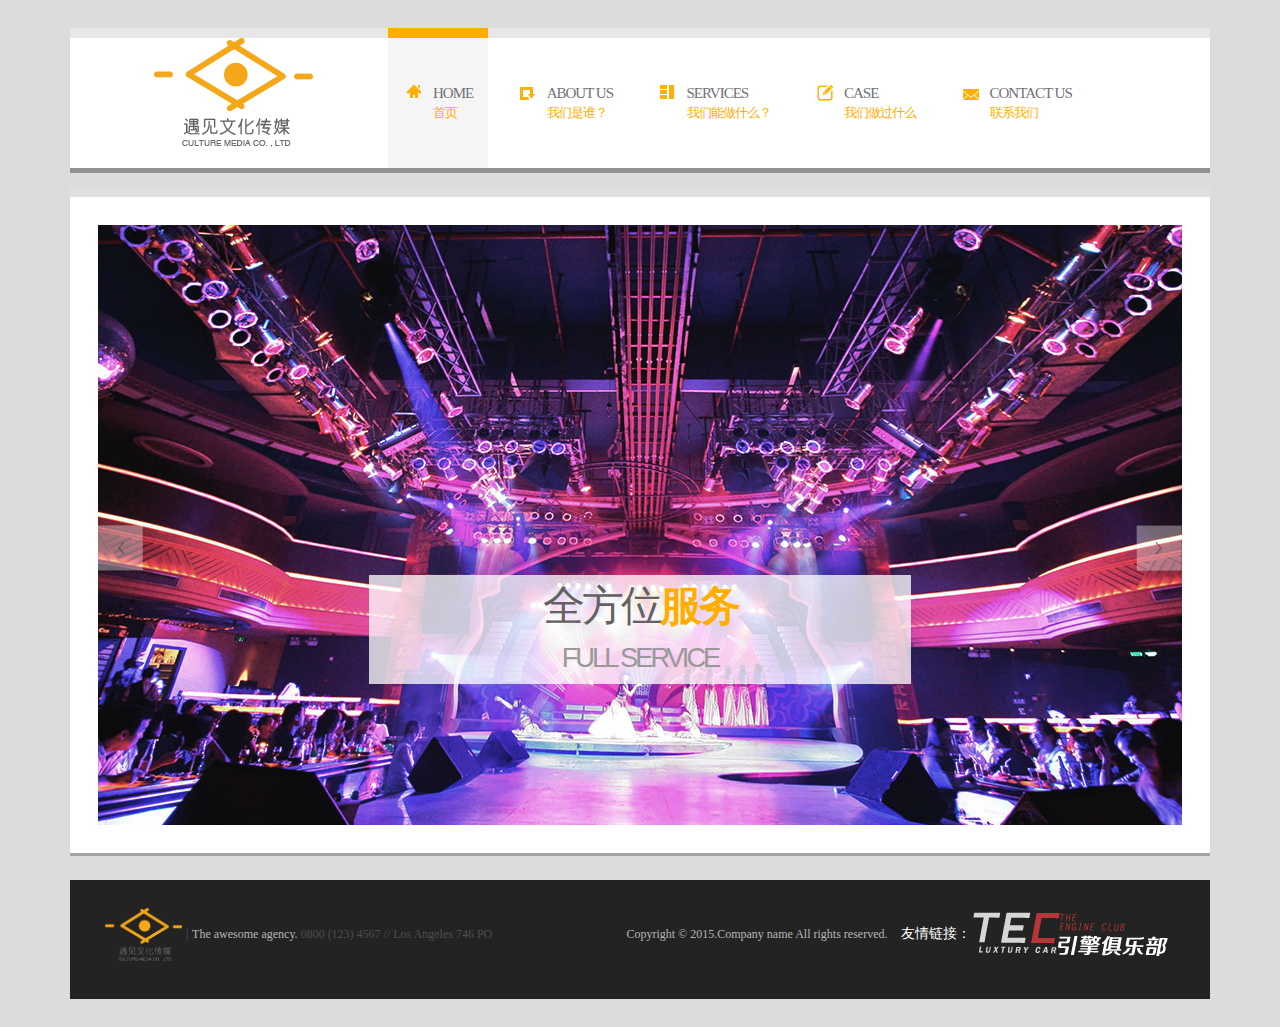
==== index.html @ bff7eeb1 "发慰安妇" ====
<!DOCTYPE html>
<html>
<head>
<title>遇见文化传媒</title>
<link href="css/style.css" rel="stylesheet" type="text/css" media="all" />
<link href="css/bootstrap.css" rel="stylesheet" type="text/css" media="all" />
<link rel="shortcut icon" href="./images/home/favicon.ico">
<!-- js -->
<script src="js/jquery.min.js"></script>
<!-- //js -->
<!-- for-mobile-apps -->
<meta name="viewport" content="width=device-width, initial-scale=1">
<meta http-equiv="Content-Type" content="text/html; charset=utf-8" />
<meta name="keywords" content="文化传媒 广告公司 活动公司 活动策划 活动执行" />
<meta name="description" content="遇见传媒，致力于为客户提供专业活动策划执行全方位服务。成功服务于房产、汽车、银行、服装、IT、通讯、时尚品牌等多个行业的品牌企业，服务范围遍布全国。" />


<!-- start-smoth-scrolling -->
	<style>
		.nav1 span{color:#FFAE00 !important;}
		@media (max-width: 768px) {

			.banner{min-height: auto;}
		}
	</style>
</head>
	
<body>
	<div class="psd">
	<div class="container">
<!-- header -->
	<div class="header">
			<div class="logo">
				<a href="index.html"><img src="images/home/logo.png" alt="遇见文化logo" /></a>
			</div>
			<div class="logo-right">
				<span class="menu"><img src="images/home/logo.png" alt="遇见文化logo"/></span>
				<ul class="nav1">
					<li class="cap"><a href="index.html" class="act">HOME<span>首页</span></a></li>
					<li><a href="about.html" class="act1">ABOUT US<span>我们是谁？</span></a></li>
					<li><a href="services.html" class="act2">SERVICES<span>我们能做什么？</span></a></li>
					<li><a href="case.html" class="act3">CASE<span>我们做过什么</span></a></li>
				<!--	<li><a href="portfolio.html" class="act4">PORTFOLIO<span>OUR WORK</span></a></li>-->
					<li><a href="contact.html" class="act5">CONTACT US<span>联系我们</span></a></li>
				</ul>
			</div>
			<div class="clearfix"> </div>
				<!-- script for menu -->
					<script> 
						$( "span.menu" ).click(function() {
						$( "ul.nav1" ).slideToggle( 300, function() {
						});
						});
					</script>
				<!-- //script for menu -->
		</div>
<!-- //header -->
<!-- banner -->
	<div class="banner">
<!-- Slider-starts-Here -->
				<script src="js/responsiveslides.min.js"></script>
				 <script>
				    // You can also use "$(window).load(function() {"
				    $(function () {
				      // Slideshow 4
				      $("#slider3").responsiveSlides({
				        auto: true,
				        pager: false,
				        nav: true,
				        speed: 500,
				        namespace: "callbacks",
				        before: function () {
				          $('.events').append("<li>before event fired.</li>");
				        },
				        after: function () {
				          $('.events').append("<li>after event fired.</li>");
				        }
				      });
				
				    });
				  </script>
			<!--//End-slider-script -->
			<div  id="top" class="callbacks_container wow fadeInUp" data-wow-delay="0.5s">
				<ul class="rslides" id="slider3">
					<li>
						<div class="banner1">
							<div class="banner-info">
								<h3>全方位<span>服务</span><br><small>FULL SERVICE</small></h3>
							</div>
						</div>
					</li>
					<li>
						<div class="banner2">
							<div class="banner-info">
								<h3>强有力<span>执行</span><br><small>STRONG EXECUTION</small></h3>
							</div>
						</div>
					</li>
					<li>
						<div class="banner3">
							<div class="banner-info">
								<h3>多领域<span>经验</span><br><small>MULTIDISCIPLINARY EXPERIENCE</small></h3>
							</div>
						</div>
					</li>
				</ul>
			</div>
		<div class="clearfix"></div>
	</div>
<!-- //banner -->
<!-- footer -->
<div class="clearfix"></div>

	<div class="footer">
		<div class="footer-left">
			<ul>
				<li><a href="index.html"><img src="images/home/logo.png" alt=" " height="53"/></a><span> |</span></li>
				<li><p>The awesome agency. <span>0800 (123) 4567 // Los Angeles 746 PO</span></p></li>
			</ul>
		</div>
		<div class="footer-right">
			<ul class="list-unstyled list-inline">
				<li><p>Copyright &copy; 2015.Company name All rights reserved. </p></li>
				<li><span style="color: white;">友情链接：</span><a href="http://www.tecclub.cn"><img src="images/home/tec.png"></a></li>
			</ul>

		</div>
		<div class="clearfix"> </div>
	</div>
<!-- //footer -->
	</div>
	</div>

</body>
</html>
---- css/style.css ----
body,html{
	padding:0px;
	margin:0px;
	font-family:"Microsoft YaHei UI";
	}
body a{
	transition:0.5s all;
	-webkit-transition:0.5s all;
	-moz-transition:0.5s all;
	-o-transition:0.5s all;
	-ms-transition:0.5s all;
}
h1,h2,h3,h4,h5,h6{
	margin:0;			   
}	
p{
	margin:0;
}
ul{
margin:0;
padding:0;
}

/*-- psd --*/
.psd{
	padding:3em 6em;

	background-color: gainsboro;
	}
/*-- //psd --*/
/*-- header --*/
.header{
	background:#fff;
	border-top:10px solid #E7E7E7;
	border-bottom: 5px solid rgba(98, 98, 98, 0.7);
	margin-bottom: 1em;
	}
.logo{
	float:left;
	margin:0em 0 0em 6em;
	}
.logo a{
	display:block;
	}
.logo-right{
	float: left;
	margin-left: 5em;
	}
.logo-right span{
	display:none;
	}
.logo-right ul{
	padding:0;
	margin:-10px 0 0;
	}
.nav1 span{color:#FFAE00 !important;}
.logo-right ul li{
	display:inline-block;
	margin:0 5px;
	transition:0.5s all;
	-webkit-transition:0.5s all;
	-moz-transition:0.5s all;
	-o-transition:0.5s all;
	-ms-transition:0.5s all;
	}
.banner{
	padding: 2em;
	border-top: 10px solid #E0E0E0;
	font-style: normal;
	background: #fff;
	margin-bottom: 1em;
	border-bottom: 3px solid #A4A4A3;
}


.logo-right ul li a{
	font-size:15px;
	color:#717176;
	font-weight:500;
	font-style:normal;
	letter-spacing: -1px;
	text-decoration: none;
	}
.logo-right ul li a:hover{
	text-decoration:none;
	}
.logo-right ul li:hover{
	background:#F5F5F5;
	border-top:10px solid #FFAE00;
	}
.logo-right ul li.cap{
	background:#F5F5F5;
	border-top:10px solid #FFAE00;
	}
.logo-right ul li a.act{
	background: url(../images/1.png) no-repeat 18px 47px;
	display: block;
	padding: 3em 1em 3em 3em;
	}
.logo-right ul li a.act1{
	background: url(../images/2.png) no-repeat 18px 49px;
	display: block;
	padding: 3em 1em 3em 3em;
	}
.logo-right ul li a.act2{
	background: url(../images/3.png) no-repeat 18px 47px;
	display: block;
	padding: 3em 1em 3em 3em;
	}
.logo-right ul li a.act3{
	background: url(../images/4.png) no-repeat 18px 47px;
	display: block;
	padding: 3em 1em 3em 3em;
	}
.logo-right ul li a.act4{
	background: url(../images/5.png) no-repeat 18px 47px;
	display: block;
	padding: 3em 1em 3em 3em;
	}
.logo-right ul li a.act5{
	background: url(../images/6.png) no-repeat 18px 51px;
	display: block;
	padding: 3em 1em 3em 3em;
	}
/*-- //header --*/
/*-- banner --*/
.banner1{
	background: url(../images/home/home1.jpg) no-repeat center;
	background-size: cover;
	min-height: 600px;
	}
.banner2{
	background:url(../images/home/home2.jpg) no-repeat center;
	background-size:cover;
	min-height: 600px;
	}
.banner3{
	background:url(../images/home/home3.jpg) no-repeat center;
	background-size:cover;
	min-height: 600px;
	}
.banner-info{
	text-align: center;
	width: 50%;
	padding-top: 25em;
	margin: 0 auto;
	}
.banner-info h3{
	color:#626262;
	font-size: 3em;
	padding: .2em 0;
	font-weight:300;
	margin:0;
	font-family: 'Titillium Web', sans-serif;
	font-style:normal;
	background: rgba(255, 255, 255, 0.76);
	letter-spacing:-3px;

	}
.banner-info h3 span{
	color:#FFAE00;
	font-weight:600;
	}
.nav1 li a span{
	display:block;
	font-weight:400;
	font-style:normal;
	margin:0em;
	letter-spacing:-1px;
	font-size:13px;
	display:block;
	}
/*------------------ Slider Part starts Here----------*/
#slider3,
#slider2,#slider4 {
  box-shadow: none;
  -moz-box-shadow: none;
  -webkit-box-shadow: none;
  margin: 0 auto;
}
.rslides_tabs {
  list-style: none;
  padding: 0;
  background: rgba(0,0,0,.25);
  box-shadow: 0 0 1px rgba(255,255,255,.3), inset 0 0 5px rgba(0,0,0,1.0);
  -moz-box-shadow: 0 0 1px rgba(255,255,255,.3), inset 0 0 5px rgba(0,0,0,1.0);
  -webkit-box-shadow: 0 0 1px rgba(255,255,255,.3), inset 0 0 5px rgba(0,0,0,1.0);
  font-size: 18px;
  list-style: none;
  margin: 0 auto 50px;
  max-width: 540px;
  padding: 10px 0;
  text-align: center;
  width: 100%;
}
.rslides_tabs li {
  display: inline;
  float: none;
  margin-right: 1px;
}
.rslides_tabs a {
  width: auto;
  line-height: 20px;
  padding: 9px 20px;
  height: auto;
  background: transparent;
  display: inline;
}
.rslides_tabs li:first-child {
  margin-left: 0;
}
.rslides_tabs .rslides_here a {
  background: rgba(255,255,255,.1);
  color: #fff;
  font-weight: bold;
}
.events {
  list-style: none;
}
.callbacks_container {
  position: relative;
  float: left;
  width: 100%;
}
.callbacks {
  position: relative;
  list-style: none;
  overflow: hidden;
  width: 100%;
  padding: 0;
  margin: 0;
}
.callbacks li {
  position: absolute;
  left: 0;
  top: 0;
}
.callbacks img {
  position: relative;
  z-index: 1;
  height: auto;
  border: 0;
}
.callbacks .caption {
	display: block;
	position: absolute;
	z-index: 2;
	font-size: 20px;
	text-shadow: none;
	color: #fff;
	left: 0;
	right: 0;
	padding: 10px 20px;
	margin: 0;
	max-width: none;
	top: 10%;
	text-align: center;
}
.callbacks_nav {
	position: absolute;
	-webkit-tap-highlight-color: rgba(0,0,0,0);
	  top: 50%;
	  left: 0%;
	  opacity: 0.7;
	  z-index: 3;
	  text-indent: -9999px;
	  overflow: hidden;
	  text-decoration: none;
	  height: 47px;
	  width: 46px;
	  background: transparent url("../images/img-sp.png") no-repeat -3px -4px;
}
.callbacks_nav:active {
  opacity: 1.0;
}
.callbacks_nav.next {
  left: auto;
  height: 47px;
	width: 46px;
 background: transparent url("../images/img-sp.png") no-repeat -51px -4px;
  right:0;
}
#slider3-pager a ,#slider2-pager a,#slider4-pager a{
  display: inline-block;
}
#slider3-pager span,#slider2-pager span,#slider4-pager span{
  float: left;
}
#slider3-pager span,#slider2-pager span,#slider4-pager span{
	width:100px;
	height:15px;
	background:#fff;
	display:inline-block;
	border-radius:30em;
	opacity:0.6;
}
#slider3-pager .rslides_here a ,#slider2-pager .rslides_here a,#slider4-pager .rslides_here a{
  background: #FFF;
  border-radius:30em;
  opacity:1;
}
#slider3-pager a ,#slider2-pager a,#slider4-pager a{
  padding: 0;
}
#slider3-pager li,#slider4-pager li,#slider2-pager li,{
	display:inline-block;
}
.rslides {
  position: relative;
  list-style: none;
  overflow: hidden;
  padding: 0;
  margin: 0;
  width:100%;
}
.rslides li {
  -webkit-backface-visibility: hidden;
  position: absolute;
  display: none;
  left:0%;
  top: 0;
  width:100%;
}
.rslides li{
  position: relative;
  display: block;
  float: none;
}
.rslides img {
  height: auto;
  border: 0;
}
.callbacks_tabs{
	list-style: none;
	position: absolute;
	top: 0%;
	z-index: 999;
	right: 20%;
	padding: 0;
	margin: 0;
	width: 3%;
}
.slider-top{
	text-align: center;
	padding:10em 0;
}
.slider-top h1{
	font-weight:700;
	font-size:48px;
	color:#010101;
}
.slider-top p{
	font-weight:400;
	font-size:20px;
	padding:1em 7em;
	color:#010101;
}
.slider-top ul.social-slide{
	display:inline-flex;
	margin: 0px;
	padding: 0px;
}
ul.social-slide li i{
	width:70px;
	height:74px;
	background:url(../images/backward.png)no-repeat;
	display: inline-block;
	margin:0px 15px;
}
ul.social-slide li i.win{
	background-position:-6px 0px;
}
ul.social-slide li i.android{
	background-position:-110px 0px;
}
ul.social-slide li i.mac{
	background-position:-215px 0px;
}
.callbacks_tabs li{
	display: inline-block;
	margin: 0 .5em;
}
@media screen and (max-width: 600px) {
  .callbacks_nav {
    top: 47%;
    }
}
/*----*/
.callbacks_tabs a{
 visibility: hidden;
}
.callbacks_tabs a:after {
  content: "\f111";
  font-size:0;
  font-family: FontAwesome;
  visibility: visible;
  display: block;
   height: 15px;
  width: 17px;
  display:inline-block;
  background: #EEEEEE;
}
.callbacks_here a:after{
	background: #343838;
}
/*------------------ Slider Part ends Here----------*/
/*-- //banner --*/
/*-- banner-bottom --*/
.banner-bottom{
	margin:1em 0 0;
	}
.banner-bottom-grids{
	border-right:2px solid #CECECE;
	float:left;
	width:25%;
	margin-top: .5em;
	}
.banner-bottom-grid{
	background:#fff;
	padding: 1em 0;
	border-top: 10px solid #E4E4E4;
	border-bottom:2px solid #A4A4A4;
	}
.um-fig{
	float:left;
	width: 20%;
	}
.um-fig span{
	background: url(../images/7.png) no-repeat 15px 37px;
	display: block;
	height: 73px;
	}
.t-fig{
	float:left;
	width: 20%;
	}
.t-fig span{
	background: url(../images/11.png) no-repeat 15px 37px;
	display: block;
	height: 73px;
	}
.toy-fig{
	float:left;
	width: 20%;
	}
.toy-fig span{
	background: url(../images/8.png) no-repeat 15px 37px;
	display: block;
	height: 73px;
	}
.tie-fig{
	float:left;
	width: 20%;
	}
.tie-fig span{
	background: url(../images/12.png) no-repeat 15px 37px;
	display: block;
	height: 73px;
	}
.arr-fig{
	float:left;
	width: 20%;
	}
.arr-fig span{
	background: url(../images/9.png) no-repeat 15px 37px;
	display: block;
	height: 73px;
	}
.graph-fig{
	float:left;
	width: 20%;
	}
.graph-fig span{
	background: url(../images/13.png) no-repeat 15px 37px;
	display: block;
	height: 73px;
	}
.box-fig{
	float:left;
	width: 20%;
	}
.box-fig span{
	background: url(../images/10.png) no-repeat 15px 37px;
	display: block;
	height: 73px;
	}
.rod-fig{
	float:left;
	width: 20%;
	}
.rod-fig span{
	background: url(../images/14.png) no-repeat 15px 37px;
	display: block;
	height: 73px;
	}
.um-text{
	float:left;
	padding-left:1em;
	border-left:1px solid #EFEFEF;
	width: 80%;
	font-family: 'Titillium Web', sans-serif;
	font-style:normal;
	}
.um-text h3{
	color:#626262;
	font-size:2em;
	font-weight:300;
	letter-spacing:-3px;
	}
.um-text h3 span{
	color:#626262;
	font-weight:600;
	}
.um-text p{
	font-size:14px;
	margin:0.5em 0 0;
	color:#6C6C6C;
	}
.banner{min-height: 600px;}
.banner-bottom-grid:nth-child(2) {
	margin-top: .5em;
	}
.banner-bottom-grids:nth-child(4) {
	border-right: none;
	}
/*-- //banner-bottom --*/
/*-- work --*/
.work{
	background:#fff;
	border-top:10px solid #E5E5E5;
	font-family: 'Titillium Web', sans-serif;
	font-style:normal;
	margin: 1em 0;
	border-bottom:3px solid #AAAAAA;
	}
.buy{
	margin:3em 2.5em;
	padding:2em;
	background:#F6F5F5;
	border-top:1px solid #EFEFEF;
	border-right:1px solid #EFEFEF;
	border-bottom:1px solid #EFEFEF;
	border-left:5px solid #F5A802;
	border-radius:5px;
	-webkit-border-radius:5px;
	-moz-border-radius:5px;
	-o-border-radius:5px;
	-ms-border-radius:5px;
	}
.buy-text{
	float:left;
	margin: 1em 0;
	}
.buy-text h3{
	color:#5B5B5B;
	font-size: 14px;
	margin: 0;
	text-transform: uppercase;
	font-weight: 600;
	}
.buy-text p{
	color:#8D8D8D;
	font-size:13px;
	margin:.5em 0 0;
	}
.buy-now{
	float:right;
	}
.buy-now a.hvr-bounce-to-left{
	padding: 15px 35px;
	color: #fff;
	background: url(../images/windows.png) no-repeat 6px 17px #F5A802;
	display: block;
	font-size: 14px;
	font-weight: 600;
	border-radius:5px;
	-webkit-border-radius:5px;
	-moz-border-radius:5px;
	-o-border-radius:5px;
	-ms-border-radius:5px;
	}
.buy-now a.hvr-bounce-to-left:hover{
	text-decoration:none;
	color:#F5A802;
	}
.line{
	margin:2em 0;
	}
.line span{
	background:url(../images/chat.png) no-repeat 38em 0em;
	display:block;
	height:20px;
	}
.line span:after{
	background:url(../images/line1.png) no-repeat 0px 7px;
	display:block;
	height:15px;
	content:'';
	}
.awesome{
	padding:2em 2.5em;
	font-family: 'Titillium Web', sans-serif;
	font-style:normal;
	}
.awesome-left{
	float:left;
	width:25%;
	}
.awesome-left h3{
	color:#626262;
	font-size:2em;
	font-weight:300;
	letter-spacing:-3px;
	border-bottom: 1px solid #E3E1E1;
	margin: 0;
	}
.awesome-left h3:after{
	background: url(../images/line.png) no-repeat -1px 0.7em;
	display: block;
	height: 25px;
	content:'';
	}
.awesome-left h3 span{
	color:#626262;
	font-weight:600;
	}
.awesome-left p{
	font-size:13px;
	color:#8D8D8D;
	margin: 1em 0 2em;
	line-height: 23px;
	}
.awesome-left a.hvr-bounce-to-left1{
	padding: 12px 35px;
	width: 65%;
	text-align: center;
	color: #fff;
	background: url(../images/windows.png) no-repeat 18px 14px #F5A802;
	display: block;
	font-size: 14px;
	font-weight: 600;
	border-radius:5px;
	-webkit-border-radius:5px;
	-moz-border-radius:5px;
	-o-border-radius:5px;
	-ms-border-radius:5px;
	}
.awesome-left a.hvr-bounce-to-left1:hover{
	text-decoration:none;
	color:#F5A802;
	}
.awesome-right{
	float:left;
	margin-left: 3em;
	width: 70%;
	}
.awesome-right-grid{	
	float:left;
	width:31%;
	text-align: center;
	position:relative;
	}
.awesome-right-grid:nth-child(2){
	margin:0 1.87em;
	}
.awesome-right-grid h4{
	color:#434343;
	font-size:14px;
	padding-bottom:.5em;
	border-bottom:1px solid #DCDCDC;
	margin:1em 0 .5em;
	font-weight:600;
	}
.awesome-right-grid p{
	color:#8D8D8D;
	font-size:13px;
	font-style:italic;
	margin:0;
	}
.social{
	position:absolute;
	top: 54.5%;
	left: 20%;
	}
.social ul{
	padding:0;
	margin:0;
	}
.social ul li{
	display:inline-block;
	}
.social ul li a.cam{
	background: url(../images/a.png) no-repeat -107px -8px;
	display: block;
	height: 46px;
	width: 46px;
	}
.social ul li a.cam:hover{
	background: url(../images/a.png) no-repeat -12px -8px;
	display: block;
	}
.social ul li a.gal{
	background: url(../images/a.png) no-repeat -107px -80px;
	display: block;
	height: 46px;
	width: 46px;
	}
.social ul li a.gal:hover{
	background: url(../images/a.png) no-repeat -12px -80px;
	display: block;
	}
.social ul li a.lin{
	background: url(../images/a.png) no-repeat -107px -160px;
	display: block;
	height: 46px;
	width: 46px;
	}
.social ul li a.lin:hover{
	background: url(../images/a.png) no-repeat -12px -160px;
	display: block;
	}
.awesome-right-grid a img.one{
	width:100%;
	}
/* lt-ie9 */
.b-link-stripe:hover .b-line{
	visibility:visible;
}
.b-link-stripe .b-line1{
	left:0;
}
.b-link-stripe .b-line2{
	left:20%;
	transition-delay:0.1s !important;
	-moz-transition-delay:0.1s !important;
	-ms-transition-delay:0.1s !important;
	-o-transition-delay:0.1s !important;
	-webkit-transition-delay:0.1s !important;
}
.b-link-stripe .b-line3{
	left:40%;
	transition-delay:0.2s !important;
	-moz-transition-delay:0.2s !important;
	-ms-transition-delay:0.2s !important;
	-o-transition-delay:0.2s !important;
	-webkit-transition-delay:0.2s !important;
}
.b-link-stripe .b-line4{
	left:60%;
	transition-delay:0.3s !important;
	-moz-transition-delay:0.3s !important;
	-ms-transition-delay:0.3s !important;
	-o-transition-delay:0.3s !important;
	-webkit-transition-delay:0.3s !important;
}
.b-link-stripe .b-line5{
	left:80%;
	transition-delay:0.4s !important;
	-moz-transition-delay:0.4s !important;
	-ms-transition-delay:0.4s !important;
	-o-transition-delay:0.4s !important;
	-webkit-transition-delay:0.4s !important;
}
.b-link-stripe:hover .b-line{
	opacity:1;
}
/* Self Clearing Goodness */
.container:after { content: "\0020"; display: block; height: 0; clear: both; visibility: hidden; }
.clearfix:before,
.clearfix:after,
.row:before,
.row:after {
  content: '\0020';
  display: block;
  overflow: hidden;
  visibility: hidden;
  width: 0;
  height: 0; }
.row:after,
.clearfix:after {
  clear: both; }
.row,
.clearfix {
  zoom: 1; }

.clear {
  clear: both;
  display: block;
  overflow: hidden;
  visibility: hidden;
  width: 0;
  height: 0;
}
/*----- Strip -----*/
.b-link-stripe{
	position:relative;
	display:inline-block;
	vertical-align:top;
	font-weight: 300;
	overflow:hidden;
}
.b-link-stripe .b-wrapper{
	position:absolute;
	width:100%;
	height:100%;
	top:0;
	left:0;
	text-align:center;
	overflow:hidden;
}
.b-link-stripe .b-line{
	position:absolute;
	top:0;
	bottom:0;
	width:20%;
	background:rgba(15, 207, 140, 0.9);
	transition:all 0.5s linear;
	-moz-transition:all 0.5s linear;
	-ms-transition:all 0.5s linear;
	-o-transition:all 0.5s linear;
	-webkit-transition:all 0.5s linear;
	opacity:0;
	visibility:hidden;	/* lt-ie9 */
}
/*-- portfolio-img --*/
.b-animate-go{
	text-decoration:none;
}
.b-animate{
	transition: all 0.5s;
	-moz-transition: all 0.5s;
	-ms-transition: all 0.5s;
	-o-transition: all 0.5s;
	-webkit-transition: all 0.5s;
	visibility: hidden;
	
}
.b-animate img{
	margin-top:30px;
	display: -webkit-inline-box;
}
/* lt-ie9 */
.b-animate-go:hover .b-animate{
	visibility:visible;
}
.b-from-left{
	position:relative;
	left:-100%;
}
.b-animate-go:hover .b-from-left{
	left:0;
}
.b-wrapper:hover {
	background: rgba(0, 0, 0, 0.38);
	transition: 0.5s all;
	-webkit-transition: 0.5s all;
	-o-transition: 0.5s all;
	-moz-transition: 0.5s all;
	-ms-transition: 0.5s all;
}
/*-- //portfolio-img --*/
/* Bounce To Left */
.hvr-bounce-to-left {
  display: inline-block;
  vertical-align: middle;
  -webkit-transform: translateZ(0);
  transform: translateZ(0);
  box-shadow: 0 0 1px rgba(0, 0, 0, 0);
  -webkit-backface-visibility: hidden;
  backface-visibility: hidden;
  -moz-osx-font-smoothing: grayscale;
  position: relative;
  -webkit-transition-property: color;
  transition-property: color;
  -webkit-transition-duration: 0.5s;
  transition-duration: 0.5s;
}
.hvr-bounce-to-left:before {
  content: "";
  position: absolute;
  z-index: -1;
  top: 0;
  left: 0;
  right: 0;
  bottom: 0;
  background: #000;
  -webkit-transform: scaleX(0);
  transform: scaleX(0);
  -webkit-transform-origin: 100% 50%;
  transform-origin: 100% 50%;
  -webkit-transition-property: transform;
  transition-property: transform;
  -webkit-transition-duration: 0.5s;
  transition-duration: 0.5s;
  -webkit-transition-timing-function: ease-out;
  transition-timing-function: ease-out;
}
.hvr-bounce-to-left:hover, .hvr-bounce-to-left:focus, .hvr-bounce-to-left:active {
  color: white;
}
.hvr-bounce-to-left:hover:before, .hvr-bounce-to-left:focus:before, .hvr-bounce-to-left:active:before {
  -webkit-transform: scaleX(1);
  transform: scaleX(1);
  -webkit-transition-timing-function: cubic-bezier(0.52, 1.64, 0.37, 0.66);
  transition-timing-function: cubic-bezier(0.52, 1.64, 0.37, 0.66);
   border-radius:5px;
	-webkit-border-radius:5px;
	-moz-border-radius:5px;
	-o-border-radius:5px;
	-ms-border-radius:5px;
	background: url(../images/windows-.png) no-repeat 6px 17px #000;
  display: block;
}
.hvr-bounce-to-left1 {
  display: inline-block;
  vertical-align: middle;
  -webkit-transform: translateZ(0);
  transform: translateZ(0);
  box-shadow: 0 0 1px rgba(0, 0, 0, 0);
  -webkit-backface-visibility: hidden;
  backface-visibility: hidden;
  -moz-osx-font-smoothing: grayscale;
  position: relative;
  -webkit-transition-property: color;
  transition-property: color;
  -webkit-transition-duration: 0.5s;
  transition-duration: 0.5s;
}
.hvr-bounce-to-left1:before {
  content: "";
  position: absolute;
  z-index: -1;
  top: 0;
  left: 0;
  right: 0;
  bottom: 0;
  background: #000;
  -webkit-transform: scaleX(0);
  transform: scaleX(0);
  -webkit-transform-origin: 100% 50%;
  transform-origin: 100% 50%;
  -webkit-transition-property: transform;
  transition-property: transform;
  -webkit-transition-duration: 0.5s;
  transition-duration: 0.5s;
  -webkit-transition-timing-function: ease-out;
  transition-timing-function: ease-out;
}
.hvr-bounce-to-left1:hover, .hvr-bounce-to-left1:focus, .hvr-bounce-to-left1:active {
  color: white;
}
.hvr-bounce-to-left1:hover:before, .hvr-bounce-to-left1:focus:before, .hvr-bounce-to-left1:active:before {
  -webkit-transform: scaleX(1);
  transform: scaleX(1);
  -webkit-transition-timing-function: cubic-bezier(0.52, 1.64, 0.37, 0.66);
  transition-timing-function: cubic-bezier(0.52, 1.64, 0.37, 0.66);
   border-radius:5px;
	-webkit-border-radius:5px;
	-moz-border-radius:5px;
	-o-border-radius:5px;
	-ms-border-radius:5px;
	background: url(../images/windows-.png) no-repeat 18px 14px #000;
  display: block;
}
.hvr-bounce-to-left2 {
  display: inline-block;
  vertical-align: middle;
  -webkit-transform: translateZ(0);
  transform: translateZ(0);
  box-shadow: 0 0 1px rgba(0, 0, 0, 0);
  -webkit-backface-visibility: hidden;
  backface-visibility: hidden;
  -moz-osx-font-smoothing: grayscale;
  position: relative;
  -webkit-transition-property: color;
  transition-property: color;
  -webkit-transition-duration: 0.5s;
  transition-duration: 0.5s;
}
.hvr-bounce-to-left2:before {
  content: "";
  position: absolute;
  z-index: -1;
  top: 0;
  left: 0;
  right: 0;
  bottom: 0;
  background: #000;
  -webkit-transform: scaleX(0);
  transform: scaleX(0);
  -webkit-transform-origin: 100% 50%;
  transform-origin: 100% 50%;
  -webkit-transition-property: transform;
  transition-property: transform;
  -webkit-transition-duration: 0.5s;
  transition-duration: 0.5s;
  -webkit-transition-timing-function: ease-out;
  transition-timing-function: ease-out;
}
.hvr-bounce-to-left2:hover, .hvr-bounce-to-left2:focus, .hvr-bounce-to-left2:active {
  color: white;
}
.hvr-bounce-to-left2:hover:before, .hvr-bounce-to-left2:focus:before, .hvr-bounce-to-left2:active:before {
  -webkit-transform: scaleX(1);
  transform: scaleX(1);
  -webkit-transition-timing-function: cubic-bezier(0.52, 1.64, 0.37, 0.66);
  transition-timing-function: cubic-bezier(0.52, 1.64, 0.37, 0.66);
   border-radius:5px;
	-webkit-border-radius:5px;
	-moz-border-radius:5px;
	-o-border-radius:5px;
	-ms-border-radius:5px;
}
/* Bounce To Left */
/*-- //work --*/
/*-- footer-top --*/
.footer-top{
	background:#373737;
	border-top:10px solid #555555;
	font-family: 'Titillium Web', sans-serif;
	font-style:normal;
	box-shadow:0px 1px 10px #555;
	padding:2em 2.5em;
	}
.footer-top-grid{
	float:left;
	width:23%;
	}
.footer-top-grid h3{
	color:#fff;
	font-size:25px;
	margin:0;
	padding-bottom:.5em;
	border-bottom:1px solid #222222;
	font-weight:200;
	letter-spacing:-2px;
	box-shadow: 3px 4px 7px -8px;
	}
.footer-top-grid h3 span{
	font-weight:600;
	margin-left: .3em;
	}
.footer-top-grid p{
	color:#B8B8B8;
	font-size:12px;
	margin:1em 0 0;
	}
.footer-top-grid p span{
	display:block;
	margin-top:2em;
	}
.footer-top-grid:nth-child(2){
	margin:0 2em;
	}
.footer-top-grid:nth-child(3){
	margin-right: 2em;
	}
.footer-top-grid ul.tag2{
	padding:0;
	margin: 0 0 8px;
	}
.footer-top-grid ul.tag2 li{
	display:inline-block;
	}
.footer-top-grid ul.tag2 li a{	
	font-size:12px;
	color: #CCC8C8;
	padding: 3px 7px;
	background:#2F2F2F;
	}
.footer-top-grid ul.tag2 li a:hover{
	text-decoration:none;
	}
.footer-top-grid ul.tag2{
	display:block;
	}
.footer-top-grid ul.twi{
	padding:1em 0 0;
	margin:0;
	}
.footer-top-grid ul.twi li{
	background:url(../images/twitter.png) no-repeat 0px 0px;
	display:block;
	padding-left: 2em;
	color:#B8B8B8;
	font-size:12px;
	margin-bottom:1.5em;
	}
.footer-top-grid ul.twi li:nth-child(2){
	margin:0;
	}
.footer-top-grid ul.twi li a.mail{
	color:#B8B8B8;
	font-size:12px;
	}
.footer-top-grid ul.twi li a.mail:hover{
	color:#fff;
	}
.footer-top-grid ul.twi li span{
	display:block;
	margin:.3em 0 0em;
	color:#fff;
	font-size:12px;
	}
.unorder{
	margin:1em 0 0;
	}
.flickr-grids{
	margin:1em 0 0;
	}
.flickr-grid{
	float:left;
	width: 32%;
	margin: 0 0.1em .2em;
	}
.flickr-grid img{
	width:100%;
	}
/*-- //footer-top --*/
/*-- footer --*/
.footer{
	padding:2em 2.5em;
	background:#232323;
	margin-top: 10px;
	}
.footer-left{
	float:left;
	}
.footer-right{
	float:right;
	}
.footer-left ul{
	padding:0;
	margin:0;
	}
.footer-left ul li{
	display:inline-block;
	}
.footer-left ul li p{
	font-size:12px;
	color:#B9B5B5;
	margin: 0;
	}
.footer-left ul li span{
	color:#4E4E4E;
	}
.footer-right p{
	color:#B9B5B5;
	font-size:12px;
	margin:0;
	}
.footer-right p a{
	color:#B9B5B5;
	}
.footer-right p a:hover{
	color:#FFAE00;
	}
/*-- footer --*/
/*-- to-top --*/
#toTop {
	display: none;
	text-decoration: none;
	position: fixed;
	bottom: 0px;
	right: 2%;
	overflow: hidden;
	z-index: 999; 
	width: 32px;
	height: 32px;
	border: none;
	text-indent: 100%;
	background: url("../images/arrow.png") no-repeat 0px 0px;
}
#toTopHover {
	width: 32px;
	height: 32px;
	display: block;
	overflow: hidden;
	float: right;
	opacity: 0;
	-moz-opacity: 0;
	filter: alpha(opacity=0);
}
/*-- //to-top --*/
/*-- portfolio --*/
.port{
	padding:2em 2.5em;
	border-top:10px solid #E0E0E0;
	font-style:normal;
	background:#fff;
	margin-bottom:1em;
	border-bottom:3px solid #A4A4A3;
	}
.port h3{
	/*color:#FFAE00;*/
	font-size:25px;
	font-weight:700;
	margin:0 0 0.5em;
	text-align:center;
	letter-spacing:-2px;

	}
.port p.para{
	color:#6C6C6C;
	font-size:14px;
	margin:0 auto;
	width:65%;
	text-align:center;
	}
.portfolio-grids{
	padding:2em 0;
	min-height: 670px;
	}
/*-- //portfolio --*/
/*-- contact --*/
.contact{
	padding:2em 2.5em;
	border-top:10px solid #E0E0E0;
	font-family: 'Titillium Web', sans-serif;
	font-style:normal;
	background:#fff;
	margin-bottom:1em;
	border-bottom:3px solid #A4A4A3;
	}
.contact h3{
	color:#FFAE00;
	font-size:25px;
	font-weight:600;
	margin: 0 auto 0.5em;
	width:50%;
	text-align:center;
	letter-spacing:-2px;
	}
.contact h3:after{
	background:url(../images/line.png) no-repeat 9.2em 0.5em;
	display:block;
	height:20px;
	content:'';
	}
.car span{
	background:url(../images/car.png) no-repeat 36em 0em;
	display:block;
	height:50px;
	}
.map{
	padding:1em;
	margin:2em 0;
	border:1px solid #000;
	}
.map iframe{
	width:100%;
	height:500px;
	}
.paragraph{
	margin:0 0 2em;
	}
.paragraph p{
	color:#6C6C6C;
	font-size:14px;
	margin:0 auto;
	text-align:center;
	line-height: 25px;
	}
.contact-grid{
	float:left;
	width:32%;
	}
.contact-grid h4{
	text-align:center;
	font-size:20px;
	letter-spacing:-2px;
	color:#626262;
	margin:0 0em 1.5em;
	}
.contact-grid p{
	color: #989797;
	font-size: 12px;
	margin: 0 0 0 3em;
	text-align: center;
	}
.contact-grid p a{
	color: #989797;
	}
.contact-grid p a:hover{
	text-decoration:none;
	color:#FFAE00;
	}
.contact-grid p.dot{
	background: url(../images/dot.png) no-repeat 5em .5em;
	display: block;
	height: 35px;
	}
.contact-grid p.phone{
	background: url(../images/phone.png) no-repeat 5em .5em;
	display: block;
	height: 35px;
	}
.contact-grid p.message{
	background: url(../images/message.png) no-repeat 5em 0em;
	display: block;
	height: 35px;
	margin-top: 4em;
	}
.contact-grid p span{
	display:block;
	}
.contact-grid:nth-child(2){
	margin:0 1em;
	}
.contact-form{
	padding:2em 2.5em;
	border-top:10px solid #E0E0E0;
	font-family: 'Titillium Web', sans-serif;
	font-style:normal;
	background:#373737;
	margin-bottom:1em;
	border-bottom:3px solid #A4A4A3;
	}
.contact-form h3{
	color:#FFAE00;
	font-size:25px;
	font-weight:600;
	margin: 0 auto 0.5em;
	width:50%;
	text-align:center;
	letter-spacing:-2px;
	}
.contact-form h3:after{
	background:url(../images/line.png) no-repeat 9.2em 0.5em;
	display:block;
	height:20px;
	content:'';
	}
.mes-fig span{
	background:url(../images/18.png) no-repeat 36em 0em;
	display:block;
	height:50px;
	}
.mes-fig {
	margin-bottom: 3em;
	}
.contact-form input[type="text"],.contact-form textarea{
	outline:none;
	padding:15px 10px;
	border:1px solid #f5f5f5;
	background:none;
	font-size:13px;
	color:#;
	float:left;
	width:32%;
	border-radius:5px;
	-webkit-border-radius:5px;
	-moz-border-radius:5px;
	-o-border-radius:5px;
	-ms-border-radius:5px;
	color: #fff;
	}
.contact-form input[type="text"]:nth-child(2){
	margin:0 1.64em;
	}
.contact-form textarea{
	float:none;
	width:100%;
	margin:1.5em 0em 3em;
	resize:none;
	height:300px;
	}
.contact-form input[type="submit"]{
	outline:none;
	background:#FAA808;
	 border-radius:5px;
	-webkit-border-radius:5px;
	-moz-border-radius:5px;
	-o-border-radius:5px;
	-ms-border-radius:5px;
	transition:0.5s all;
	-webkit-transition:0.5s all;
	-moz-transition:0.5s all;
	-o-transition:0.5s all;
	-ms-transition:0.5s all;
	color:#fff;
	font-weight:600;
	padding: 9px 80px;
	font-size: 20px;
	border:none;
	}
.contact-form input[type="submit"]:hover{
	background:#fff;
	color:#FAA808;
	}
/*-- //contact --*/
/*-- blog --*/
.blog{
	padding:2em 2.5em;
	border-top:10px solid #E0E0E0;
	font-family: 'Titillium Web', sans-serif;
	font-style:normal;
	background:#fff;
	margin-bottom:1em;
	border-bottom:3px solid #A4A4A3;
	}
.blog-left{
	float:left;
	width:65%;
	}
.blog-left-info:nth-child(2){
	margin:2em 0 0;
	}
.blog-left h3 a{
	color:#F9A801;
	font-weight:600;
	letter-spacing:-1px;
	text-decoration: none;
	}
.blog-right h3{
	color:#F9A801;
	font-weight:600;
	letter-spacing:-1px;
	margin:0 0 1em;
	font-size: 22px;
	}
.blog-left h3 a:hover{
	text-decoration:none;
	}
.blog-left h3{
	margin:0 0 1em;
	font-size: 22px;
	color: #F9A801;
	letter-spacing: -1px;
	font-weight: 600;
	}
.blog-left img{
	width:100%;
	}
.blog-left ul{
	margin:1em 0 0;
	padding:1em 0;
	border-top:1px solid #DDDADA;
	border-bottom:1px solid #DDDADA;
	}
.blog-left ul li{
	display:inline-block;
	font-size:13px;
	color:#6C6C6C;
	padding-left:2em;
	margin:0 10px;
	}
.blog-left ul li a{
	color:#6C6C6C;
	
	}
.blog-left ul li a:hover{
	text-decoration:none;
	color:#F9AA01;
	}
.blog-left ul li.com{
	  padding-left: 22em;
	}
.blog-left ul li.men{
	padding-left:0;
}
.blog-left ul li a.cmn1{
	background:url(../images/male.png) no-repeat 0px 0px;
	display:block;
	height:16px;
	padding-left:2em;
	}
.blog-left ul li.date{
	background:url(../images/date.png) no-repeat 0px 0px;
	}
.blog-left ul li a.cmn{
	background:url(../images/comments.png) no-repeat 0px 0px;
	display:block;
	height:16px;
	padding-left:2em;
	}
.blog-left p{
	color:#6C6C6C;
	font-size:13px;
	line-height:23px;
	margin:2em 0;
	}
.blog-left a.hvr-bounce-to-left2{
	padding: 15px 35px;
	color: #fff;
	font-size: 14px;
	font-weight: 600;
	border-radius:5px;
	-webkit-border-radius:5px;
	-moz-border-radius:5px;
	-o-border-radius:5px;
	-ms-border-radius:5px;
	background:#F9AA01;
	}
.blog-left a.hvr-bounce-to-left2:hover{
	text-decoration:none;
	color:#F5A802;
	}
.blog-right{
	float:right;
	width:30%;
	}
.blog-right ul{
	padding:0px;
	margin:0;
	}
.blog-right ul li{
	margin:5px 0;
	}
.blog-right ul li a{
	font-size:14px;
	color:#989797;
	padding-left:1em;
	}
.blog-right ul li a:hover{
	text-decoration:none;
	padding-top:5px;
	color:#F9A801;
	}
.recent{
	margin:2em 0 0;
	}
.recent h3{
	color:#F9A801;
	font-weight:600;
	letter-spacing:-1px;
	margin:0 0 1em;
	font-size:20px;
	}
.wom{
	float:left;
	width:25%;
	margin-top: 0.6em;
	}
.wom img{
	width:100%;
	}
.wom-right{
	float:right;
	width:70%;
	}
.wom-right h4 a{
	color:#F9A801;
	font-size:14px;
	text-decoration:none;
	}
.wom-right h4 a:hover{
	text-decoration:none;
	}
.wom-right h4{
	margin:0 0 .5em;
	}
.wom-right p{
	color:#989797;
	font-size:13px;
	margin:0;
	}
.recent-grid:nth-child(2){
	margin:4em 0;
	}
.footer-top-grid1 ul.tag2{
	padding:0;
	margin: 0 0 8px;
	}
.footer-top-grid1 ul.tag2 li{
	display:inline-block;
	}
.footer-top-grid1 ul.tag2 li a{	
	font-size:12px;
	color: #CCC8C8;
	padding: 3px 7px;
	background:#2F2F2F;
	}
.footer-top-grid1 ul.tag2 li a:hover{
	text-decoration:none;
	background: #F9AA01;
	color: #fff;
	}
.footer-top-grid1 ul.tag2{
	display:block;
	}
.footer-top-grid1 ul.twi{
	padding:1em 0 0;
	margin:0;
	}
.footer-top-grid1 ul.twi li{
	background:url(../images/twitter.png) no-repeat 0px 0px;
	display:block;
	padding-left: 2em;
	color:#B8B8B8;
	font-size:12px;
	margin-bottom:1.5em;
	}
.footer-top-grid1 ul.twi li:nth-child(2){
	margin:0;
	}
.footer-top-grid1 ul.twi li a.mail{
	color:#B8B8B8;
	font-size:12px;
	}
.footer-top-grid1 ul.twi li a.mail:hover{
	color:#fff;
	}
.footer-top-grid1 ul.twi li span{
	display:block;
	margin:.3em 0 0em;
	color:#fff;
	font-size:12px;
	}
.footer-top-grid1 {
	margin-top: 5em;
	}
.footer-top-grid1 h3{
	color: #F9A801;
	font-weight: 600;
	letter-spacing: -1px;
	margin: 0 0 1em;
	font-size:22px;
	}
.news-bottom{
	  margin: 5em 0 2em;
	}
.news-bottom ul{
	padding:0;
	margin:0;
	}
.news-bottom ul li{
	display:inline-block;
	margin:0 10px;
	}
.news-bottom ul li a.new1{
	padding:5px 10px;
	background:#F9AA01;
	font-size: 14px;
	color: #fff;
	text-decoration: none;
	border-radius: 5px;
	border-radius: 5px;
  -webkit-border-radius: 5px;
  -moz-border-radius: 5px;
  -o-border-radius: 5px;
  -ms-border-radius: 5px;
	}
.news-bottom ul li a.new1:hover{
	text-decoration:none;
	}
.news-bottom ul li a{
	font-size:14px;
	color:#555;
	text-decoration:none;
	}
.news-bottom ul li a:hover{
	text-decoration:none;
	}
.skills {
	width: 100%;
	margin: 7px 0;
	height: 20px;
	background:#f5f5f5;
}
.bar{
	float:left;
	}
.bar1{
	float:right;
	}
.bar p{ 
	color:#999999;
	font-size:14px;
	margin:0px;
	}
.bar1 p{ 
	color:#999999;
	font-size:14px;
	margin:0px;
	}
.skill1 {
	height: 100%;
	display: block;
	background-color: #F9AA01;
}
.skill2{
	height: 100%;
	display: block;
	background-color: #F9AA01;	
}
.skill3{
	height: 100%;
	display: block;
	background-color: #F9AA01;	
}
.skill4{
	height: 100%;
	display: block;
	background-color: #F9AA01;	
}
.skill5{
	height: 100%;
	display: block;
	background-color: #F9AA01;	
}
.poll{
	margin:4em 0 0;
	}
.poll h3{
	color:#F9A801;
	font-weight:600;
	letter-spacing:-1px;
	margin:0 0 1em;
	font-size:22px;
	}
/*-- //blog --*/
/*-- single --*/
.single{
	padding:2em 2.5em;
	border-top:10px solid #E0E0E0;
	font-family: 'Titillium Web', sans-serif;
	font-style:normal;
	background:#fff;
	margin-bottom:1em;
	border-bottom:3px solid #A4A4A3;
	}
.blog-left-bottom{
	margin:3em 0;
	}
.blog-left-bottom h3{
	color:#F9A801;
	font-weight:600;
	letter-spacing:-1px;
	margin:0 0 1em;
	font-size:22px;
	}
.blog-left-bottom-grid{
	float:left;
	width:31%;
	}
.blog-left-bottom-grid img{
	width:100%;
	}
.blog-left-bottom-grid h4{
	font-size:15px;
	margin:1em 0 .8em;
	}
.blog-left-bottom-grid h4 a{
	color:#F9A801;
	text-decoration:none;
}
.blog-left-bottom-grid h4 a:hover{
	text-decoration:none;
}
.blog-left-bottom-grid p{
	color:#000;
	font-size:13px;
	margin:0;
	line-height:23px;
	}
.blog-left-bottom-grid:nth-child(2){
	margin:0 1.5em;
	}
.author{
	background:#f5f5f5;
	padding:2em 1em;
	border-bottom: 2px solid #F9A801;
	}
.author h3{
	color:#000;
	font-weight:300;
	font-size:20px;
	margin:0 0 1em;
	}
.author h3 a{
	color:#000;
	}
.author h3 a:hover{
	color:#F9A801;
	}
.author-left{
	float:left;
	width:11%;
	}
.author-right{	
	float:right;
	width:85%;
	}
.author-left span{
	background:url(../images/co.png) no-repeat 0px 0px;
	display:block;
	height:70px;
	}
.author-right p{
	color:#000;
	font-size:13px;
	margin:0;
	line-height:23px;
	}
.author-right p span{
	display:block;
	margin:.5em 0 0;
	}
.author-right span a{
	color:#000;
	}
.author-right span a:hover{
	color:#F9A801;
	}
.three-com h3{
	color:#343838;
	font-size:16px;
	margin:0;
	padding:2em 0;
	}
.three-com h3 span{
	color:#AFAFAF;
	font-size:15px;
	}
.three-com h3 label{
	color:#040404;
	}
.tom-grid{
	padding:2em 1em;
	border-bottom: 2px solid #F9AB0A;
	width: 70%;
	background: #F5F5F5;
	margin-bottom: 2em;
	}
.tom{
	float:left;
	border: 1px dotted;
	padding: .5em;
	}
.humour {
	margin-left: 5em;
	}
.humour1 {
	margin-left: 8em;
	}
.tom-right{
	float:left;
	margin-left:2em;
	width:80%;
	}
.tom-right h4{
	color:#040404;
	font-size:18px;
	font-weight:600;
	margin:0;
	}
.tom-right p label{
	color:#AFAFAF;
	font-size:15px;
	font-weight:600;
	margin:0;
	}
.tom-right p.lorem{
	color:#838383;
	font-size:14px;
	margin: 0 0 1em;
	line-height: 23px;
	display: -webkit-inline-box;
	}
.Hardy{
	float:left;
	}
.reply{
	width: 22%;
	margin-top: .5em;
	}
.reply a{
	padding: 11px 35px;
	color: #fff;
	font-size: 14px;
	font-weight: 600;
	border-radius: 5px;
	-webkit-border-radius: 5px;
	-moz-border-radius: 5px;
	-o-border-radius: 5px;
	-ms-border-radius: 5px;
	background: #F9AA01;
	transition:.5s all;
	-webkit-transition:.5s all;
	-moz-transition:.5s all;
	-o-transition:.5s all;
	-ms-transition:.5s all;
	}
.reply a:hover{
	color:#F9AA01;
	text-decoration:none;
	}
.three-com{
	margin:3em 0;
	}
.leave-comment {
	  margin: 3em 0;
	}
.leave-comment h3{
	color:#F9AA01;
	margin:0;
	font-size: 22px;
	letter-spacing: -1px;
	font-weight: 600;
	}
.leave-comment p{
	color:#AFAFAF;
	font-size: 14px;
	margin: .5em 0 2em;
	}
.leave-comment input[type="text"]{
	outline:none;
	border:1px solid #f5f5f5;
	font-size:15px;
	float:left;
	background:none;
	padding: 12px 10px;
	width: 31%;
	border-radius: 5px;
	-webkit-border-radius: 5px;
	-moz-border-radius: 5px;
	-o-border-radius: 5px;
	-ms-border-radius: 5px;
	}
.leave-comment input[type="text"]:nth-child(2){
	margin:0 2.49em 2em;
	}
.leave-comment textarea{
	outline:none;
	border:1px solid #f5f5f5;
	font-size:15px;
	width:100%;
	background:none;
	padding:10px;
	resize:none;
	height:300px;
	margin:0 0 2em;
	border-radius: 5px;
	-webkit-border-radius: 5px;
	-moz-border-radius: 5px;
	-o-border-radius: 5px;
	-ms-border-radius: 5px;
	}
.leave-comment input[type="submit"]{
	outline:none;
	font-size:18px;
	background:#F9AA01;
	padding: 12px 0;
	width: 20%;
	font-weight: 600;
	color:#fff;
	display:block;
	border:none;
	transition:.5s all;
	-webkit-transition:.5s all;
	-moz-transition:.5s all;
	-o-transition:.5s all;
	-ms-transition:.5s all;
	border-radius: 5px;
	-webkit-border-radius: 5px;
	-moz-border-radius: 5px;
	-o-border-radius: 5px;
	-ms-border-radius: 5px;
	}
.leave-comment input[type="submit"]:hover{
	background: #000;
	color: #F9AA01;
	}
/*-- //single --*/
@media (max-width: 1440px)
{
	.um-text p {
		font-size: 14px;
	}
}
@media (max-width: 1366px)
{
	.um-text p {
		font-size: 14px;
	}
}
@media (max-width: 1280px)
{
	.psd {
	  padding: 2em 3em;
	}
	.map iframe {
	  height: 400px;
	}
}
@media (max-width: 1024px)
{
	.b-animate img {
		margin-top: 2px;
	}
	.logo-right ul li a.act {
		background: url(../images/1.png) no-repeat 18px 42px;
	}
	.logo-right ul li a.act1 {
		background: url(../images/2.png) no-repeat 18px 43px;
	}
	.logo-right ul li a.act2 {
		background: url(../images/3.png) no-repeat 18px 42px;
	}
	.logo-right ul li a.act3 {
		background: url(../images/4.png) no-repeat 18px 42px;
	}
	.logo-right ul li a.act4 {
		background: url(../images/5.png) no-repeat 18px 42px;
	}
	.logo-right ul li a.act5 {
		background: url(../images/6.png) no-repeat 18px 43px;
	}
	.logo-right ul li a {
		font-size: 13px;
	}
	.logo-right ul li a label {
		font-size: 11px;
	}
	.logo-right ul li {
		margin: 0;
	}
	.logo-right {
	  margin-left: 1.5em;
	}
	.psd {
	  padding: 2em 1.3em;
	}
	.logo {
	  margin:2.5em 0 2.5em 0.5em;
	}
	.banner1 {
	  height: 580px;
	  background: url(../images/home/home2.jpg) no-repeat 0px -13px #f5f5f5;
	  background-size:cover;
	}
	.banner2 {
	  height: 580px;
	}
	.banner3 {
	  height: 580px;
	}
	.banner-info h3 {
		font-size: 2.5em;
	}
	.um-text h3 {
		font-size: 1.6em;
	}
	.toy-fig span {
		background: url(../images/8.png) no-repeat 7px 37px;
	}
	.buy-text {
	  width: 80%;
	}
	.buy-now {
	  width: 17%;
	  margin-top: 1em;
	}
	.awesome-left {
	  width: 26%;
	}
	.awesome-right {
		margin-left: 2em;
	}
	.awesome-left h3 {
		font-size: 1.6em;
	}
	.awesome-left h3:after {
		height: 20px;
	}
	.awesome-right-grid:nth-child(2) {
	  margin: 0 1.5em;
	}
	.awesome-right-grid h4 {
		font-size: 12px;
	}
	.social {
	  top: 48.5%;
	  left: 14%;
	}
	.footer-top-grid h3 {
		font-size: 18px;
	}
	.footer-top-grid:nth-child(2) {
	  margin: 0 1em;
	}
	.footer-top-grid:nth-child(3) {
	  margin-right: 1em;
	}
	.flickr-grid {
		width: 31%;
	}
	.footer-top-grid ul.tag2 li a {
		padding: 3px 4px;
	}
	.awesome-left p {
		margin: 1em 0 1em;
	}
	.blog-left a.hvr-bounce-to-left2 {
		padding: 10px 35px;
	}
	.recent-grid:nth-child(2) {
	  margin: 2em 0;
	}
	.blog-left ul li.com {
	  padding-left: 14em;
	}
	.blog-left-bottom-grid:nth-child(2) {
	  margin: 0 1.4em;
	}
	.leave-comment input[type="text"]:nth-child(2) {
	  margin: 0 2em 2em;
	}
	.portfolio-grids {
		min-height: 550px;
	}
	.contact h3:after {
		background: url(../images/line.png) no-repeat 7.4em 0.5em;
	}
	.car span {
		background: url(../images/car.png) no-repeat 29.2em 0em;
	}
	.map iframe {
	  height: 350px;
	}
	.contact-grid p.phone {
		background: url(../images/phone.png) no-repeat 3em .5em;
	}
	.contact-grid p.dot {
		background: url(../images/dot.png) no-repeat 3em .5em;
	}
	.contact-grid p.message {
		background: url(../images/message.png) no-repeat 3em 0em;
		margin-top: 2em;
	}
	.contact-form h3:after {
		background: url(../images/line.png) no-repeat 7.5em 0.5em;
	}
	.mes-fig span {
		background: url(../images/18.png) no-repeat 29.3em 0em;
	}
	.contact-form input[type="text"]:nth-child(2) {
	  margin: 0 1.34em;
	}
}
@media (max-width: 768px)
{
	.banner{
		padding: 2em .1em;
		border-top: 10px solid #E0E0E0;
		font-style: normal;
		background: #fff;
		margin-bottom: 1em;
		border-bottom: 3px solid #A4A4A3;
	}
	.portfolio-grids {
	  min-height: 710px;
	}
	.banner-bottom-grids:nth-child(2) {
		border-right: none;
	}
	.banner-bottom-grids {
	  width: 50%;
	}
	.logo-right ul.nav1 li {
		display: inline-block;
		margin: 0;
		width: 100%;
		padding: 17px 1em;
		margin-left: 18.6em;
		}
	.logo-right ul {
		position: absolute;
		padding: 0;
		margin: 0;
		left: 2.5%;
		width: 92%;
		z-index: 999;
		}
	span.menu {
		display: block;
		cursor: pointer;
		width: 100%;
		position: relative;
		text-align:right;
		margin: 3px 0;
		}
	ul.nav1{
		display:none;
		background:#EFE7D6;
		margin:2.4em .8em 0;
		}
	.logo-right {
	  margin-left: 31.3em;
	  margin-top: 2.5em;
	  width: 7%;
	}
	.psd {
	  padding: 1em 0em;
	}
	.logo-right ul li:hover {
	  background: none;
	  border-top: 0;
	}
	.logo-right ul li.cap{
	  background: none;
	  border-top: 0;
	  border-bottom: 1px solid #F9A801;
	}
	.logo-right ul li a.act {
	  background: url(../images/1.png) no-repeat 17px 17px;
	  padding: 1em 1em 1em 3em;
	}
	.logo-right ul.nav1 li {
	  padding: 0;
	  padding-left: 21.6em;
	  margin-left:0;
	}
	.logo-right ul li a.act {
	  background: url(../images/1.png) no-repeat 17px 17px;
	  padding: 1em 1em 1em 3em;
	}
	.logo-right ul li a.act1 {
	  background: url(../images/2.png) no-repeat 17px 17px;
	  padding: 1em 1em 1em 3em;
	}
	.logo-right ul li a.act2{
	  background: url(../images/3.png) no-repeat 17px 17px;
	  padding: 1em 1em 1em 3em;
	}
	.logo-right ul li a.act3{
	  background: url(../images/4.png) no-repeat 17px 17px;
	  padding: 1em 1em 1em 3em;
	}
	.logo-right ul li a.act4 {
	  background: url(../images/5.png) no-repeat 17px 17px;
	  padding: 1em 1em 1em 3em;
	}
	.logo-right ul li a.act5 {
	  background: url(../images/6.png) no-repeat 17px 17px;
	  padding: 1em 1em 1em 3em;
	}
	a.act:hover {
		color: #FFAE00;
	}
	a.act1:hover {
		color: #FFAE00;
	}
	a.act2:hover {
		color: #FFAE00;
	}
	a.act3:hover {
		color: #FFAE00;
	}
	a.act4:hover {
		color: #FFAE00;
	}
	a.act5:hover {
		color: #FFAE00;
	}
	.banner2 {
	  min-height: 470px;
	  background: url(../images/home/home1.jpg) no-repeat -110px 0px #f5f5f5;
	  background-size: cover;
	}
	.banner3 {
	  min-height: 470px;
	  background: url(../images/home/home3.jpg) no-repeat -110px 0px #f5f5f5;
	  background-size: cover;
	}
	.banner1 {
	  min-height: 470px;
	  background: url(../images/home/home2.jpg) no-repeat 0px 0px #f5f5f5;
		background-size: cover;
	}
	.banner-info h3 {
	  font-size: 2em;
	}
	.banner-info {
		padding-top:30.7em;
	}
	.callbacks_nav {
		top: 42%;
	}
	.um-text h3 {
	  font-size: 1.2em;
	  letter-spacing: -1px;
	}
	.banner-bottom-grids {
		width: 33.33%;
	}
	.buy-text {
	  width: 100%;
	  text-align: center;
	  float:none;
	}
	.buy {
		margin: 2em 1.5em;
	}
	.buy-now {
		width:23%;
		margin: 0 auto;
		float: none;
	}
	.buy-now a.hvr-bounce-to-left {
	  padding: 10px 27px 10px 40px;
	  background: url(../images/windows.png) no-repeat 10px 12px #F5A802;
	}
	.hvr-bounce-to-left:hover:before, .hvr-bounce-to-left:focus:before, .hvr-bounce-to-left:active:before {
		background: url(../images/windows-.png) no-repeat 10px 12px #000;
	}
	.line span {
		background: url(../images/chat.png) no-repeat 25em 0em;
	}
	.line span:after {
		background: url(../images/line1.png) no-repeat -176px 7px;
	}
	.awesome {
		padding: 1em 1.5em;
	}
	.awesome-left h3 {
	  font-size: 1.3em;
	  letter-spacing: -2px;
	  width: 34%;
	  margin:0 auto;
	}
	.awesome-left h3:after {
	  height: 17px;
	}
	.awesome-left a.hvr-bounce-to-left1 {
	  padding: 10px 33px 10px 50px;
	  width: 26%;
	  margin:0 auto;
	  background: url(../images/windows.png) no-repeat 21px 11px #F5A802;
	}
	.hvr-bounce-to-left1:hover:before, .hvr-bounce-to-left1:focus:before, .hvr-bounce-to-left1:active:before {
		background: url(../images/windows-.png) no-repeat 23px 12px #000;
	}
	.awesome-left {
	  width: 100%;
	  margin-bottom: 3em;
	  float:none;
	  text-align:center;
	}
	.awesome-right {
	  margin-left: 0;
	  float: none;
	  width: 100%;
	  margin-bottom:2em;
	}
	.social {
		top: 52.5%;
	}
	.b-animate img {
		margin-top: 13px;
	}
	.blog-left h3 {
	  font-size: 20px;
	}
	.blog-right h3 {
	  letter-spacing: 0px;
	  font-size: 20px;
	}
	.blog-right ul li a {
		font-size: 12px;
	}
	.blog-left ul li.com {
	  padding-left: 4em;
	}
	.wom-right p {
	  line-height: 18px;
	}
	.blog-left p {
	  margin: 1em 0;
	}
	.blog {
		padding: 2em 1.5em;
	}
	ul.tag2:nth-child(2) {
		display: none;
	}
	.footer-top-grid1 h3 {
	  letter-spacing: 0px;
	  font-size: 20px;
	}
	.footer-top-grid1 {
	  margin-top: 2em;
	}
	.blog-left-bottom-grid:nth-child(3) {
		display: none;
	}
	.blog-left-bottom-grid:nth-child(2) {
	  margin: 0 0 0 1.5em;
	}
	.blog-left-bottom-grid {
	  float: left;
	  width: 46%;
	}
	.blog-left-bottom-grid h4 {
	  font-size: 13px;
	  margin: 1em 0 0em;
	}
	.blog-left p {
		margin: 0 0 2em;
	}
	.author-left {
	  width: 18%;
	}
	.author-right {
	  width: 76%;
	}
	.three-com {
	  margin: 0em 0;
	}
	.tom-grid {
		width: 90%;
	}
	.tom-right {
	  width: 79%;
	}
	.reply a {
		padding: 8px 30px;
	}
	.tom-right h4 {
		font-size: 15px;
	}
	.tom-right p label {
		font-size: 12px;
	}
	.humour {
	  margin-left: 3em;
	}
	.humour1 {
	  margin-left: 5em;
	}
	.leave-comment input[type="text"]:nth-child(2) {
	  margin: 0 1.49em 2em;
	}
	.single {
		padding: 2em 1.5em;
	}
	.leave-comment input[type="submit"] {
	  font-size: 16px;
	  padding: 10px 0;
	  width: 30%;
	}
	.leave-comment textarea {
		height: 200px;
	}
	.view {
		width: 195px;
	}
	.contact h3:after {
	  background: url(../images/line.png) no-repeat 5.2em 0.5em;
	}
	.car span {
	  background: url(../images/car.png) no-repeat 21.5em 0em;
	}
	.contact {
		padding: 2em 1.5em;
	}
	.contact-grid h4 {
	  font-size: 18px;
	  letter-spacing: -1px;
	    margin: 0 0em 1em;
	}
	.contact-grid:nth-child(2) {
	  margin: 0px 0em;
	}
	.contact-grid p.dot {
	  background: url(../images/dot.png) no-repeat 0em .2em;
	}
	.contact-grid p.phone {
	  background: url(../images/phone.png) no-repeat 1em .5em;
	}
	.contact-grid p.message {
	  background: url(../images/message.png) no-repeat 0em 0em;
	  margin-top: 0em;
	}
	.contact-form h3:after {
	  background: url(../images/line.png) no-repeat 5em 0.5em;
	}
	.mes-fig span {
	  background: url(../images/18.png) no-repeat 21.3em 0em;
	}
	.contact-form input[type="text"]:nth-child(2) {
	  margin: 0 1em;
	}
	.contact-form textarea {
	  height: 200px;
	}
	.contact-form input[type="submit"] {
		font-size: 17px;
	}
	.awesome-left h3:after {
		background: url(../images/line.png) no-repeat 4.3em 0.7em;
	}
}
@media (max-width: 768px)
{
	.banner-bottom-grids {
	  width: 50%;
	}
}
@media (max-width: 640px)
{
	.logo-right {
	  margin-left: 21.3em;
	}
	.header {
	  margin-bottom: 0.5em;
	}
	.banner2 {
	  min-height: 400px;
	}
	.banner3 {
	  min-height: 400px;
	}
	.banner1 {
	  min-height: 400px;
	}
	.banner-info {
	  padding-top: 21.7em;
	}
	.banner-info {
		width: 54%;
	}
	.logo-right ul.nav1 li {
		padding-left: 17.6em;
	}
	.logo-right ul li a.act {
	  padding: 1em 1em 0.3em 3em;
	}
	.um-fig span {
		background: url(../images/7.png) no-repeat 7px 37px;
	}
	.t-fig span {
		background: url(../images/11.png) no-repeat 7px 37px;
	}
	.toy-fig span {
	  background: url(../images/8.png) no-repeat 2px 37px;
	}
	.tie-fig span {
		background: url(../images/12.png) no-repeat 11px 37px;
	}
	.arr-fig span {
		background: url(../images/9.png) no-repeat 10px 37px;
	}
	.graph-fig span {
		background: url(../images/13.png) no-repeat 10px 37px;
	}
	.buy {
	  margin: 1em 1.5em;
	}
	.buy-text h3 {
		font-size: 12px;
	}
	.buy-now {
		width: 28%;
	}
	.line span {
	  background: url(../images/chat.png) no-repeat 20em 0em;
	}
	.line span:after {
	  background: url(../images/line1.png) no-repeat -249px 7px;
	}
	.awesome-left a.hvr-bounce-to-left1 {
		width: 30%;
	}
	.awesome-right-grid:nth-child(2) {
	  margin: 0 1.34em;
	}
	.social {
	  top: 46.1%;
	  left:9%;
	}
	.b-animate img {
	  margin-top: 10px;
	  width: 25%;
	}
	.footer-top-grid:nth-child(2) {
	  margin: 0 1em 0 0;
	}
	.footer-top-grid {
	  width: 31%;
	}
	.footer-left {
	  float: none;
	  width: 100%;
	  margin-bottom: .5em;
	  text-align: center;
	}
	.footer-right {
	  float: none;
	  width: 100%;
	  text-align: center;
	}
	.blog-left {
	  float: none;
	  width: 100%;
	}
	.blog-left ul li.com {
	  padding-left: 13em;
	}
	.blog-right {
	  float: none;
	  width: 100%;
	  margin-top: 2em;
	}
	.blog-right ul li a {
	  font-size: 13px;
	}
	.blog-right ul {
	  margin: 0 0em 0 2em;
	}
	.recent-grid {
	  float: left;
	  width: 31%;
	}
	.recent-grid:nth-child(2) {
	  margin: 0 1em;
	}
	.blog-right h3 {
	  font-size: 18px;
	}
	.footer-top-grid1 h3 {
	  font-size: 18px;
	  margin: 7em 0 0.3em;
	}
	.blog-left-bottom {
	  margin: 3em 0 0em;
	}
	.tom-grid {
	  width: 100%;
	}
	.tom-right {
		margin-left: 3em;
	}
	.humour {
	  margin-left: 1em;
	}
	.humour1 {
	  margin-left: 1.2em;
	}
	.leave-comment h3 {
	  font-size: 20px;
	  letter-spacing: 0px;
	}
	.leave-comment input[type="text"] {
	  float: none;
	  width: 100%;
	}
	.leave-comment input[type="text"]:nth-child(2) {
	  margin: 1em 0 1em;
	}
	.leave-comment textarea {
		margin: 1em 0 2em;
	}
	.recent-grid:nth-child(3) {
		display: none;
	}
	.recent-grid:nth-child(2) {
	  margin: 0 0 0 1.5em;
	}
	.recent-grid {
	  width: 47%;
	}
	.tom-right {
	  margin-left: 1em;
	}
	.port {
		padding: 2em 0.5em;
	}
	.portfolio-grids {
	  min-height: 480px;
	}
	.contact h3 {
	  letter-spacing:-1px;
	  font-size: 20px;
	}
	.car span {
	  background: url(../images/car.png) no-repeat 18.1em 0em;
	}
	.contact {
	  padding: 2em 0.5em;
	}
	.map {
	  padding: .5em;
	  margin: 1em 0;
	}
	.map iframe {
	  height: 250px;
	}
	.contact-grid h4 {
	  font-size: 15px;
	  letter-spacing: 0px;
	}
	.contact-grid p.dot {
	  padding-left: 2em;
	}
	.contact-grid p.message {
	  padding-left: 2em;
	}
	.contact-grid p.phone {
	  padding-left: 2em;
	}
	.contact-grid h4 {
	  margin-left: 3em;
	}
	.contact-form h3 {
		font-size: 20px;
		letter-spacing:-1px;
	}
	.mes-fig span {
	  background: url(../images/18.png) no-repeat 17.3em 0em;
	}
	.contact-form input[type="text"], .contact-form textarea {
		padding: 10px 10px;
		float:none;
		width:100%;
	}
	.contact-form {
		padding: 2em 0.5em;
	}
	.contact-form input[type="text"]:nth-child(2) {
	  margin: 1.5em 0;
	}
}
@media (max-width: 480px)
{
	.logo-right {
	  margin-top: 1em;
	}
	.logo a img {
		width: 60%;
	}
	.logo-right {
		width: 8%;
		 margin-left: 10.9em;
	}
	span.menu img {
		width: 100%;
	}
	.logo {
	  margin: 1.5em 0px 1.5em 1em;
	}
	.banner3,.banner2 {
	  height: 290px;
	}
	.banner1 {
	  height: 290px;
	}
	.banner-info h3 {
	  font-size: 1.5em;
	  letter-spacing: -2px;
	}
	.banner-info {
	  width: 60%;
	  padding-top: 15.7em;
	}
	.banner-bottom-grids:nth-child(3) {
	  display: none;
	}
	.banner-bottom-grids:nth-child(2) {
	  border-right:none;
	}
	.banner-bottom-grids {
	  width: 50%;
	}
	.buy {
		padding: 0em 1em 1em;
	}
	.buy-now {
	  width: 37%;
	}
	.buy-now a.hvr-bounce-to-left {
	  padding: 8px 27px 8px 45px;
	  background: url(../images/windows.png) no-repeat 15px 9px #F5A802;
	  font-size:13px;
	}
	.hvr-bounce-to-left:hover:before, .hvr-bounce-to-left:focus:before, .hvr-bounce-to-left:active:before {
	  background: url(../images/windows-.png) no-repeat 17px 9px #000;
	}
	.line span {
	  background: url(../images/chat.png) no-repeat 14em 0em;
	}
	.line span:after {
	  background: url(../images/line1.png) no-repeat -334px 7px;
	}
	.awesome-left a.hvr-bounce-to-left1 {
	  width: 39%;
	}
	.awesome-left a.hvr-bounce-to-left1 {
	  padding: 8px 33px 8px 50px;
	  font-size: 13px;
	  background: url(../images/windows.png) no-repeat 23px 9px #F5A802;
	}
	.hvr-bounce-to-left1:hover:before, .hvr-bounce-to-left1:focus:before, .hvr-bounce-to-left1:active:before {
	  background: url(../images/windows-.png) no-repeat 25px 9px #000;
	}
	.awesome-right-grid:nth-child(2) {
	  margin: 0 0 0 1.5em;
	}
	.awesome-right-grid {
		width: 47%;
	}
	.social {
		top: 49.1%;
	}
	.awesome-left h3 {
	  font-size: 1.2em;
	  letter-spacing: 0px;
	  width: 45%;
	}
	.awesome-left h3:after {
	  background: url(../images/line.png) no-repeat 3.3em 0.7em;
	}
	.footer-top-grid {
	  width: 48%;
	}
	.footer-top {
	  padding: 2em 1.5em;
	}
	.logo-right ul.nav1 li {
	  padding-left: 11.6em;
	}
	.logo-right ul {
	  left: 2.8%;
	  width: 90%;
	}
	ul.nav1 {
	  margin: 1em .8em 0;
	}
	.blog-left h3 {
	  font-size: 18px;
	  letter-spacing: 0px;
	}
	.blog-left ul li.com {
	  padding-left: 2em;
	}
	.blog-left a.hvr-bounce-to-left2 {
	  padding: 6px 25px;
	  font-size: 13px;
	}
	.recent-grid {
	  width: 100%;
	  float: none;
	}
	.recent-grid:nth-child(2) {
	  margin: 1em 0 0;
	}
	.wom {
	  margin-top: 0;
	}
	.footer-top-grid1 h3 {
	  margin: 0em 0 0.6em;
	}
	.poll {
	  margin: 2em 0 0;
	}
	.num ul li a {
		font-size: 18px;	
	}
	.num {
	  margin: 3em 0 1em;
	}
	.num ul li a.arr {
		background-size: 70%;
	}
	.num ul li a.arr1 {
	  background: url(../images/b.png) no-repeat 30px 0px;
	  background-size: 37%;
	}
	.blog-left h3 {
		font-size: 16px;
	}
	.blog-left p {
	  margin: 0 0 1em;
	}
	.author {
		padding: 1em 1em 0;
	}
	.tom-right p.lorem {
	  font-size: 13px;
	  margin: 0 0 .5em;
	}
	.tom img {
		width: 100%;
	}
	.tom {
	  width: 16%;
	}
	.tom-right {
	  margin-left: 1em;
	}
	.reply a {
	  padding: 5px 24px;
	  font-size: 13px;
	}
	.humour {
	  margin-left: .5em;
	}
	.three-com h3 {
		font-size: 15px;
	}
	.leave-comment input[type="text"] {
	  font-size: 13px;
	  padding: 8px 10px;
	}
	.leave-comment input[type="submit"] {
	  font-size: 13px;
	  padding: 8px 0;
	  width: 36%;
	}
	.leave-comment textarea {
		font-size: 13px;
	}
	.leave-comment {
	  margin: 3em 0 0;
	}
	.view.view-ninth:nth-child(3) {
		display: none;
	}
	.view.view-ninth:nth-child(4) {
		display: none;
	}
	.view.view-ninth:nth-child(7) {
		display: none;
	}
	.view.view-ninth:nth-child(8) {
		display: none;
	}
	.port p.para {
	  font-size: 13px;
	  width: 100%;
	}
	.port h3 {
	  font-size: 20px;
	  letter-spacing: 0px;
	}
	.contact h3 {
	  letter-spacing: 0px;
	  font-size: 17px;
	}
	.contact h3:after {
	  background: url(../images/line.png) no-repeat 4.2em 0.5em;
	}
	.car span {
	  background: url(../images/car.png) no-repeat 13.1em 0em;
	}
	.paragraph p {
	  font-size: 13px;
	}
	.contact-grid {
	  float: none;
	  width: 100%;
	  text-align: center;
	}
	.contact-grid:nth-child(2) {
		margin: 2em 0;
	}
	.contact-grid p.dot {
	  background: url(../images/dot.png) no-repeat 8em .2em;
	}
	.contact-grid p.message {
	  background: url(../images/message.png) no-repeat 8em .2em;
	}
	.contact-grid p.phone {
	  background: url(../images/phone.png) no-repeat 8em .2em;
	}
	.contact-form h3 {
	  font-size: 17px;
	  letter-spacing: 0px;
	}
	.contact-form h3:after {
	  background: url(../images/line.png) no-repeat 4.2em 0.5em;
	}
	.mes-fig span {
	  background: url(../images/18.png) no-repeat 13.3em 0em;
	}
	.mes-fig {
	  margin-bottom: 1em;
	}
}
@media (max-width: 320px)
{
	.logo-right ul li a.act {
		background: url(../images/1.png) no-repeat 12px 13px;
	}
	.logo-right ul li a.act1 {
		background: url(../images/2.png) no-repeat 12px 15px;
	}
	.logo-right ul li a.act2 {
		background: url(../images/3.png) no-repeat 12px 15px;
	}
	.logo-right ul li a.act3 {
		background: url(../images/4.png) no-repeat 12px 13px;
	}
	.logo-right ul li a.act4 {
		background: url(../images/5.png) no-repeat 12px 13px;
	}
	.logo-right ul li a.act5 {
		background: url(../images/6.png) no-repeat 12px 15px;
	}
	.banner-bottom-grids:nth-child(2) {
	  display: none;
	}
	.banner-bottom-grids:nth-child(1) {
	  border-right: none;
	}
	.banner-bottom-grids{
		width:100%;
	}
	.news-bottom {
	  margin: 2em 0 2em;
	}
	.news-bottom ul li a.new1 {
		font-size: 11px;
	}
	.um-text h3 {
	  margin: 0.9em 0 .2em;
	}
	.nav1 li a span {
	  display: none;
	}
	.logo-right {
	  width: 12%;
	  margin-left: 0.9em;
	}
	.logo {
	  margin: 1.5em 0px 1.5em 0.5em;
	}
	.logo-right {
	  margin-top: 1em;
	}
	.callbacks_nav {
	  height: 35px;
	  width: 35px;
	  background: transparent url("../images/img-sp.png") no-repeat -3px -4px;
	  background-size: 227%;
	}
	.callbacks_nav.next {
	  height: 35px;
	  width: 35px;
	  background: transparent url("../images/img-sp.png") no-repeat -45px -4px;
	  background-size: 227%;
	  right: -2px;
	}
	.banner3,.banner2 {
	  height: 170px;
	}
	.banner1 {
	  height: 170px;
	}
	.banner-info h3 {
		padding: .8em 0 .5 .5em;
		font-size: 1.1em;
		letter-spacing: -1px;
	}
	.banner-info {
	  width: 77%;
	  padding-top: 9em;
	}
	.logo-right ul.nav1 li {
	  padding-left: 5.6em;
	}
	.logo-right ul li a {
	  font-size: 12px;
	}
	.logo-right ul {
	  width: 87%;
	}
	ul.nav1 {
	  margin: 0.7em .8em 0;
	}
	.news-bottom ul li {
	  margin: 0 7px;
	}
	.um-text h3 {
	  font-size: 1em;
	  letter-spacing: 0;
	}
	.um-text p {
	  font-size: 11px;
	}
	.um-fig span {
	  background: url(../images/7.png) no-repeat 14px 28px;
	}
	.t-fig span {
		background: url(../images/11.png) no-repeat 14px 21px;
	}
	.buy-text p {
	  font-size: 12px;
	}
	.buy-now {
	  width: 63%;
	}
	.buy-now a.hvr-bounce-to-left {
	  padding: 8px 27px 8px 39px;
	  background: url(../images/windows.png) no-repeat 14px 10px #F5A802;
	  font-size: 12px;
	  background-size: 10%;
	}
	.line {
	  margin: 1em 0;
	}
	.line span {
	  background: url(../images/chat.png) no-repeat 9em 0em;
	}
	.line span:after {
	  background: url(../images/line1.png) no-repeat -405px 7px;
	}
	.awesome-left h3 {
		font-size: 1em;
	}
	.awesome-left h3:after {
	  height: 13px;
	  background: url(../images/line.png) no-repeat 1.3em 0.7em;
	}
	.awesome-left a.hvr-bounce-to-left1 {
	  padding: 6px 33px 6px 47px;
	  font-size: 12px;
	  background: url(../images/windows.png) no-repeat 24px 8px #F5A802;
	  background-size: 10%;
	}
	.hvr-bounce-to-left:hover:before, .hvr-bounce-to-left:focus:before, .hvr-bounce-to-left:active:before {
	  background: url(../images/windows-.png) no-repeat 19px 11px #000;
	  background-size: 10%;
	}
	.hvr-bounce-to-left1:hover:before, .hvr-bounce-to-left1:focus:before, .hvr-bounce-to-left1:active:before {
	  background: url(../images/windows-.png) no-repeat 25px 9px #000;
	  background-size: 10%;
	}
	.awesome-left a.hvr-bounce-to-left1{
		width:60%;
	}
	.awesome-right-grid {
	  width: 100%;
	  float: none;
	}
	.social {
	  top: 56.5%;
	  left: 18%;
	}
	.awesome-right-grid:nth-child(1) {
		margin-bottom: 2em;
	}
	.awesome-right-grid:nth-child(2) {
		margin: 0;
	}
	.footer-top-grid {
	  width: 100%;
	  float: none;
	}
	.blog {
	  padding: 1em 0.5em;
	}
	.blog-left h3 {
	  font-size: 17px;
	  margin: 0 0 .5em;
	}
	.blog-left ul li {
		font-size: 11px;
	}
	.blog-left ul li.men {
		  margin-left: 2em;
		}
	.blog-left ul li.com {
	  padding-left: 6em;
	}
	.blog-left ul {
		padding: .5em 0;
	}
	.blog-left a.hvr-bounce-to-left2 {
	  padding: 6px 20px;
	  font-size: 12px;
	}
	.num ul li {
	  margin: 0 10px;
	}
	.num ul li a.arr1 {
	  background-size: 34%;
	}
	.num {
	  margin: 2em 0 0em;
	}
	.single {
	  padding: 1em 0.5em;
	}
	.blog-left-bottom {
	  margin: 1em 0 0em;
	}
	.blog-left-bottom-grid:nth-child(2) {
	  margin: 0 0 0 1.4em;
	}
	.blog-left h3 {
		font-size: 14px;
	}
	.author-left span {
		background-size: 90%;
	}
	.author-left {
	  margin-top: 3em;
	}
	.three-com h3 {
	  font-size: 13px;
	  padding: 1em 0;
	}
	.tom {
	  width: 25%;
	}
	.tom-right {
	  width: 67%;
	}
	.tom-right h4 {
	  font-size: 13px;
	}
	.Hardy p {
		margin: 0;
	}
	.reply {
	  margin-top: 0;
	}
	.tom-grid {
	  margin-bottom: 1em;
	}
	.tom-grid {
		padding: 1em 1em;
	}
	.humour {
	  margin-left: .2em;
	}
	.humour1 {
	  margin-left: 0.4em;
	}
	.leave-comment h3 {
		font-size: 17px;
	}
	.leave-comment p {
	  font-size: 13px;
	  margin: .5em 0 1em;
	}
	.leave-comment textarea {
	  margin: 1em 0 1em;
	  height:100px;
	}
	.leave-comment input[type="submit"] {
	  padding: 6px 0;
	  width: 45%;
	}
	.portfolio-grids {
		padding: 1em 0;
	}
	.portfolio-grids {
	  min-height: 340px;
	}
	.port h3 {
		font-size: 17px;
	}
	.contact h3:after {
	  background: url(../images/line.png) no-repeat 2.2em 0.5em;
	  height: 11px;
	}
	.car span {
	  background: url(../images/car.png) no-repeat 8.1em 0em;
	}
	.map iframe {
	  height: 150px;
	}
	.contact-grid p.dot {
	  background: url(../images/dot.png) no-repeat 2em .2em;
	}
	.contact-grid p.phone {
	  background: url(../images/phone.png) no-repeat 2em .2em;
	}
	.contact-grid p.message {
	  background: url(../images/message.png) no-repeat 2em .2em;
	}
	.contact-grid h4 {
	  margin-left: 0em;
	}
	.contact-grid h4 {
		font-size: 14px;
	}
	.contact-form h3:after {
		height: 12px;
	}
	.contact-form h3:after {
	  background: url(../images/line.png) no-repeat 2.2em 0.5em;
	}
	.mes-fig span {
	  height: 37px;
	}
	.mes-fig span {
	  background: url(../images/18.png) no-repeat 8.2em 0em;
	}
	.contact-form textarea {
	  height: 100px;
	  margin: 1.5em 0em 2em;
	}
	.contact-form input[type="submit"] {
	  font-size: 14px;
	  padding: 7px 58px;
	}
	.banner1 {
	  background: url(../images/home/home2.jpg) no-repeat -53px 0px #f5f5f5;
		background-size: cover;
	}
}
@media (max-width: 736px)
{
	.logo {
		width: 30%;
	}
	.logo a img{
		width:100%;
	}
	.logo-right {
	  margin-left: 20em;
	}
	.logo {
	  margin: 1.5em 0 1.5em 0.5em;
	}
	.logo-right {
		margin-top: 1.3em;
	}
	.banner3,.banner2 {
	  height: 210px;
	}
	.banner1 {
	  height: 210px;
	}
	ul.nav1 {
	  margin: 1.4em .8em 0;
	}
}
@media (max-width: 667px)
{
	.logo-right {
	  margin-left: 18em;
	}
	ul.nav1 {
	  margin: 1.2em .8em 0;
	}
	.banner-bottom-grids:nth-child(2) {
	  display: none;
	}
	.banner-bottom-grids{
		width:100%;
	}
	.buy-now {
	  width: 52%;
	}
	.line {
		display: none;
	}
	.awesome-left a.hvr-bounce-to-left1 {
	  width: 52%;
	}
	.awesome-right-grid {
	  width: 100%;
	  float:none;
	}
	.awesome-right-grid:nth-child(2) {
	  margin: 1.5em 0;
	}
	.logo-right ul.nav1 li {
		padding-left: 17.6em;
	}
}
@media (max-width: 640px)
{
	.um-fig span {
	  background: url(../images/7.png) no-repeat 48px 28px;
	}
	.t-fig span {
	  background: url(../images/11.png) no-repeat 48px 25px;
	}
	.arr-fig span {
	  background: url(../images/9.png) no-repeat 49px 28px;
	}
	.graph-fig span {
	  background: url(../images/13.png) no-repeat 47px 26px;
	}
	.box-fig span {
		background: url(../images/10.png) no-repeat 44px 26px;
	}
	.rod-fig span {
		background: url(../images/14.png) no-repeat 45px 24px;
	}
	.logo-right {
	  margin-left:25.5em;
	}
	ul.nav1 {
	  margin: 1.2em .8em 0;
	}
	.logo-right ul.nav1 li {
	  padding-left: 15.6em;
	}
	.logo a img {
		width: 100%;
	}
	.logo {
		width: 30%;
	}
	.logo-right {
	  margin-top: 1.2em;
	}
	.banner3{
		min-height: 390px;
		background: url(../images/home/home3.jpg) no-repeat -6px 0px #f5f5f5;
		background-size: cover;
	}
	.banner2 {
	  min-height: 390px;
	  background: url(../images/home/home1.jpg) no-repeat -6px 0px #f5f5f5;
	  background-size: cover;
	}
	.banner1 {
	  min-height: 390px;
	}
	.buy-now {
	  width: 28%;
	}
	.awesome-left a.hvr-bounce-to-left1 {
		width: 30%;
	}
	.awesome-right-grid h4 {
	  width: 30%;
	  margin: 1em auto .5em;
	}
	.awesome-left h3:after {
	  background: url(../images/line.png) no-repeat 3.3em 0.7em;
	}
	.social {
	  top: 63.9%;
	  left: 37%;
	}
	.footer-top-grid {
	  width: 23%;
	}
	.footer-top-grid:nth-child(2) {
	  margin: 0 .5em 0 .5em;
	}
	.footer-top-grid:nth-child(3) {
	  margin-right: 1em;
	}
	.portfolio-grids {
	  min-height: 635px;
	}
	.contact-form h3:after {
		height: 14px;
		background: url(../images/line.png) no-repeat 5.5em 0.5em;
	}
	.mes-fig span {
	  background: url(../images/18.png) no-repeat 18.9em 0em;
	}
}
@media (max-width: 600px)
{
	.logo-right ul.nav1 li {
	  padding-left: 15.6em;
	}
	.logo-right {
	  margin-left: 10em;
	  margin-top: 1em;
	}
	.banner1 {
	  height: 225px;
	}
	.banner3,.banner2 {
	  height: 225px;
	}
}
@media (max-width: 568px)
{
	ul.nav1 {
	  margin: 1.4em .8em 0;
	}
	.logo-right {
	  margin-left:10em;
	}
	.banner3,.banner2 {
	  min-height: 160px;
	}
	.banner1 {
	  min-height: 160px;
	}
}
@media (max-width:480px)
{
	.logo-right {
	  margin-left: 18em;
	}
	.toy-fig span {
	  background: url(../images/8.png) no-repeat 24px 35px;
	}
	.banner-info {
	  padding-top: 6.1em;
	}
	.banner3,.banner2 {
	  min-height: 260px;
	}
	.banner1 {
	  min-height: 260px;
	}
	.banner-info {
	  padding-top: 12.3em;
	}
	.logo-right ul.nav1 li {
	  padding-left: 10.6em;
	}
	ul.nav1 {
	  margin: 0.6em .8em 0;
	}
	.logo-right ul {
		left: 2.5%;
	}
	.um-fig span {
	  background: url(../images/7.png) no-repeat 29px 37px;
	}
	.banner-bottom-grids:nth-child(2){
		display:block;
	}
	.banner-bottom-grids:nth-child(1){
		border-right:none;
	}
	.t-fig span {
	  background: url(../images/11.png) no-repeat 28px 37px;
	}
	.tie-fig span {
	  background: url(../images/12.png) no-repeat 36px 35px;
	}
	.box-fig span {
	  background: url(../images/10.png) no-repeat 31px 33px;
	}
	.rod-fig span {
	  background: url(../images/14.png) no-repeat 35px 32px;
	}
	.buy-now {
	  width: 38%;
	}
	.awesome-left a.hvr-bounce-to-left1 {
	  width: 40%;
	}
	.social {
	  top: 63.9%;
	  left: 31%;
	}
	.b-animate img {
		margin-top: 45px;
	}
	.awesome-right-grid h4 {
		width: 44%;
	}
	.buy-text h3 {
		line-height: 20px;
	}
	.footer-top-grid {
	  width: 47%;
	}
	.contact-form h3:after {
	  background: url(../images/line.png) no-repeat 4.2em 0.5em;
	}
	.mes-fig span {
	  background: url(../images/18.png) no-repeat 13em 0em;
	}
}
@media (max-width: 414px)
{
	.banner-info {
		width: 67%;
	}
	.logo-right ul.nav1 li {
	  padding-left: 9.6em;
	}
	ul.nav1 {
	  margin: 1em .8em 0;
	}
	.logo-right {
	  margin-left: 10em;
	}
	.banner-info {
	  padding-top:13.3em;
	}
}
@media (max-width: 384px)
{
	.logo-right {
	  margin-left:13.7em;
	}
	.banner-info {
	  width: 71%;
	}
	.logo-right ul.nav1 li {
	  padding-left: 8.6em;
	}
}
@media (max-width: 375px)
{
	.logo-right {
	  margin-left: 10em;
	}
	.banner-info h3 {
	  font-size: 1.2em;
	  letter-spacing: -1px;
	}
	.banner-info {
	  padding-top: 14.2em;
	}
	.logo-right ul.nav1 li {
	  padding-left: 7.6em;
	}
}
@media (max-width: 320px)
{
	.banner{min-height: auto;clear: both;}
	.logo {
	  width:45%;
	}
	.logo-right {
	  margin-left: 6em;
	}
	.banner-info {
	  width: 77%;
	  padding-top: 14em;
	}
	.logo-right {
	  margin-top: 1em;
	}
	.logo-right ul.nav1 li {
	  padding-left: 6.6em;
	}
	.buy-now {
	  width: 62%;
	}
	.awesome-left a.hvr-bounce-to-left1 {
	  width: 62%;
	}
	.awesome-right-grid:nth-child(2) {
	  margin: 1.5em 0 0;
	}
	.um-fig span {
	  background: url(../images/7.png) no-repeat 14px 28px;
	}
	.t-fig span {
	  background: url(../images/11.png) no-repeat 14px 21px;
	}
	.toy-fig span {
	  background: url(../images/8.png) no-repeat 9px 25px;
	}
	.tie-fig span {
	  background: url(../images/12.png) no-repeat 21px 22px;
	}
	.box-fig span {
	  background: url(../images/10.png) no-repeat 18px 26px;
	}
	.rod-fig span {
	  background: url(../images/14.png) no-repeat 20px 24px;
	}
	.awesome-left h3:after {
	  background: url(../images/line.png) no-repeat 1.3em 0.7em;
	}
	.social {
	  top:55.3%;
	  left: 20%;
	}
	.awesome-right-grid h4 {
	  width: 75%;
	}
	.footer-top {
	  padding: 2em 0.5em;
	}
	.footer-top-grid {
	  width: 90%;
	  margin: 0 auto;
	}
	.footer-top-grid:nth-child(2) {
	  margin: 1.5em auto;
	}
	.footer-top-grid ul.twi li span {
	  margin: 0 auto 1.5em;
	}
	.view.view-ninth:nth-child(3){
		display:block;
	}
	.view.view-ninth:nth-child(4){
		display:block;
	}
	.portfolio-grids {
	  min-height: 567px;
	}
	.contact-form h3:after {
	  background: url(../images/line.png) no-repeat 1.9em 0.5em;
	}
	.mes-fig span {
	  background: url(../images/18.png) no-repeat 7.8em 0em;
	}
	.banner3{
		background: url(../images/home/home3.jpg) no-repeat -117px 0px #f5f5f5;
		background-size: cover;
	}
	.banner2 {
	  background: url(../images/home/home1.jpg) no-repeat -117px 0px #f5f5f5;
	  background-size: cover;
	}
}
@media (max-width: 240px)
{
	.logo {
		width: 45%;
	}
	.logo {
	  margin: 0.5em 0 0.5em 0.5em;
	}
	.logo-right {
	  margin-top: 0.2em;
	  margin-left:0;
	}
	.logo-right ul.nav1 li {
	  padding-left: 3.6em;
	}
	.banner3,.banner2 {
	  height: 100px;
	}
	.banner1 {
	  height: 100px;
	}
	.logo-right {
	  margin-left: 5em;
	}
}
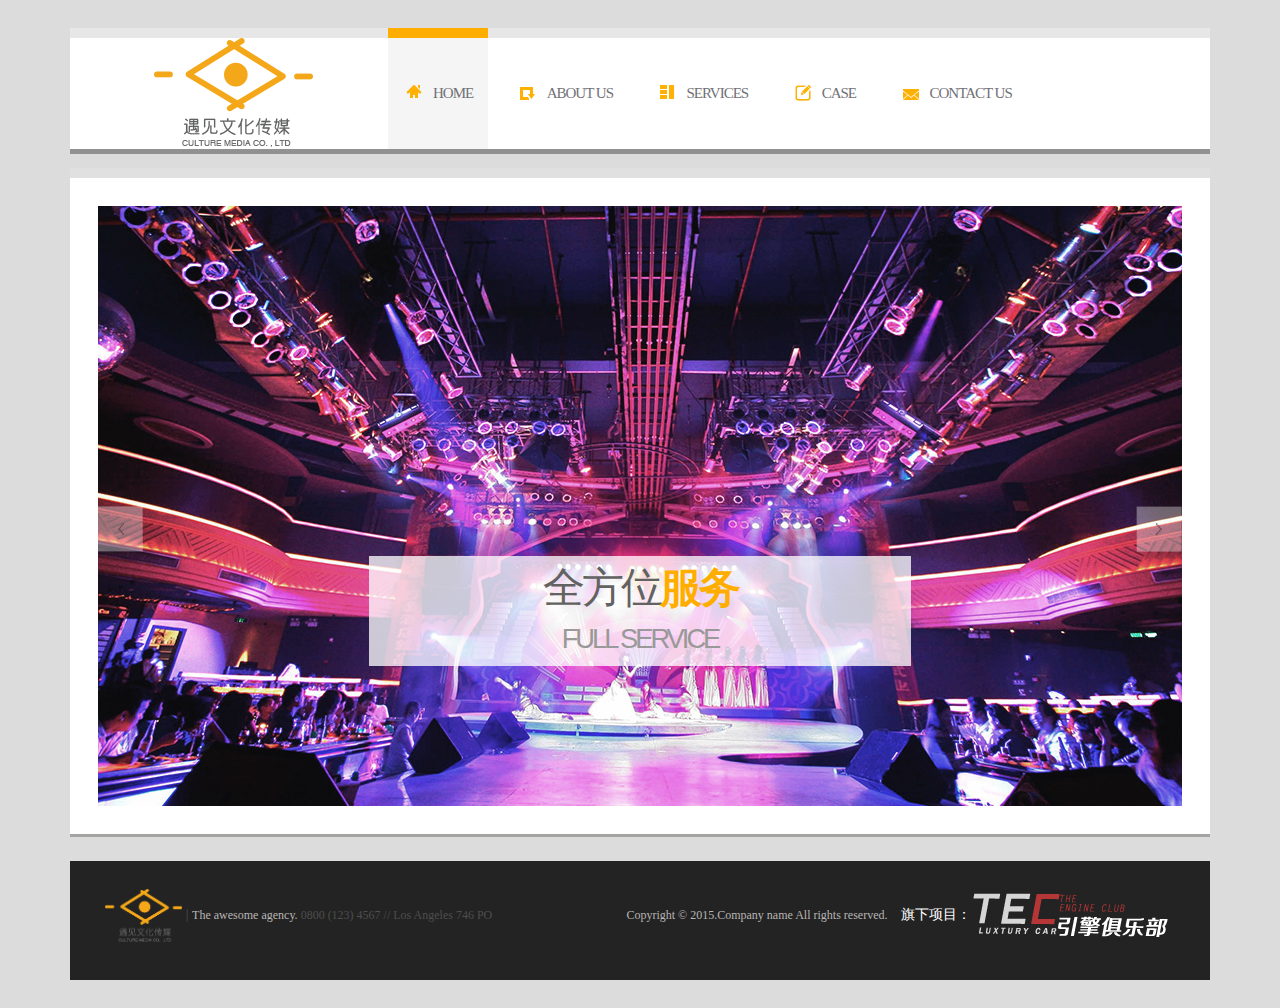
==== commit c69a0d9d: "会突然" ====
--- a/index.html
+++ b/index.html
@@ -36,12 +36,11 @@
 			<div class="logo-right">
 				<span class="menu"><img src="images/home/logo.png" alt="遇见文化logo"/></span>
 				<ul class="nav1">
-					<li class="cap"><a href="index.html" class="act">HOME<span>首页</span></a></li>
-					<li><a href="about.html" class="act1">ABOUT US<span>我们是谁？</span></a></li>
-					<li><a href="services.html" class="act2">SERVICES<span>我们能做什么？</span></a></li>
-					<li><a href="case.html" class="act3">CASE<span>我们做过什么</span></a></li>
-				<!--	<li><a href="portfolio.html" class="act4">PORTFOLIO<span>OUR WORK</span></a></li>-->
-					<li><a href="contact.html" class="act5">CONTACT US<span>联系我们</span></a></li>
+					<li class="cap" title="首页"><a href="index.html" class="act">HOME</a></li>
+					<li title="我们是谁？"><a href="about.html" class="act1">ABOUT US</a></li>
+					<li title="我们能做什么？"><a href="services.html" class="act2">SERVICES</a></li>
+					<li title="我们做过什么"><a href="case.html" class="act3">CASE</a></li>
+					<li title="联系我们"><a href="contact.html" class="act5">CONTACT US</a></li>
 				</ul>
 			</div>
 			<div class="clearfix"> </div>
@@ -121,7 +120,7 @@
 		<div class="footer-right">
 			<ul class="list-unstyled list-inline">
 				<li><p>Copyright &copy; 2015.Company name All rights reserved. </p></li>
-				<li><span style="color: white;">友情链接：</span><a href="http://www.tecclub.cn"><img src="images/home/tec.png"></a></li>
+				<li><span style="color: white;">旗下项目：</span><a href="http://www.tecclub.cn"><img src="images/home/tec.png"></a></li>
 			</ul>
 
 		</div>
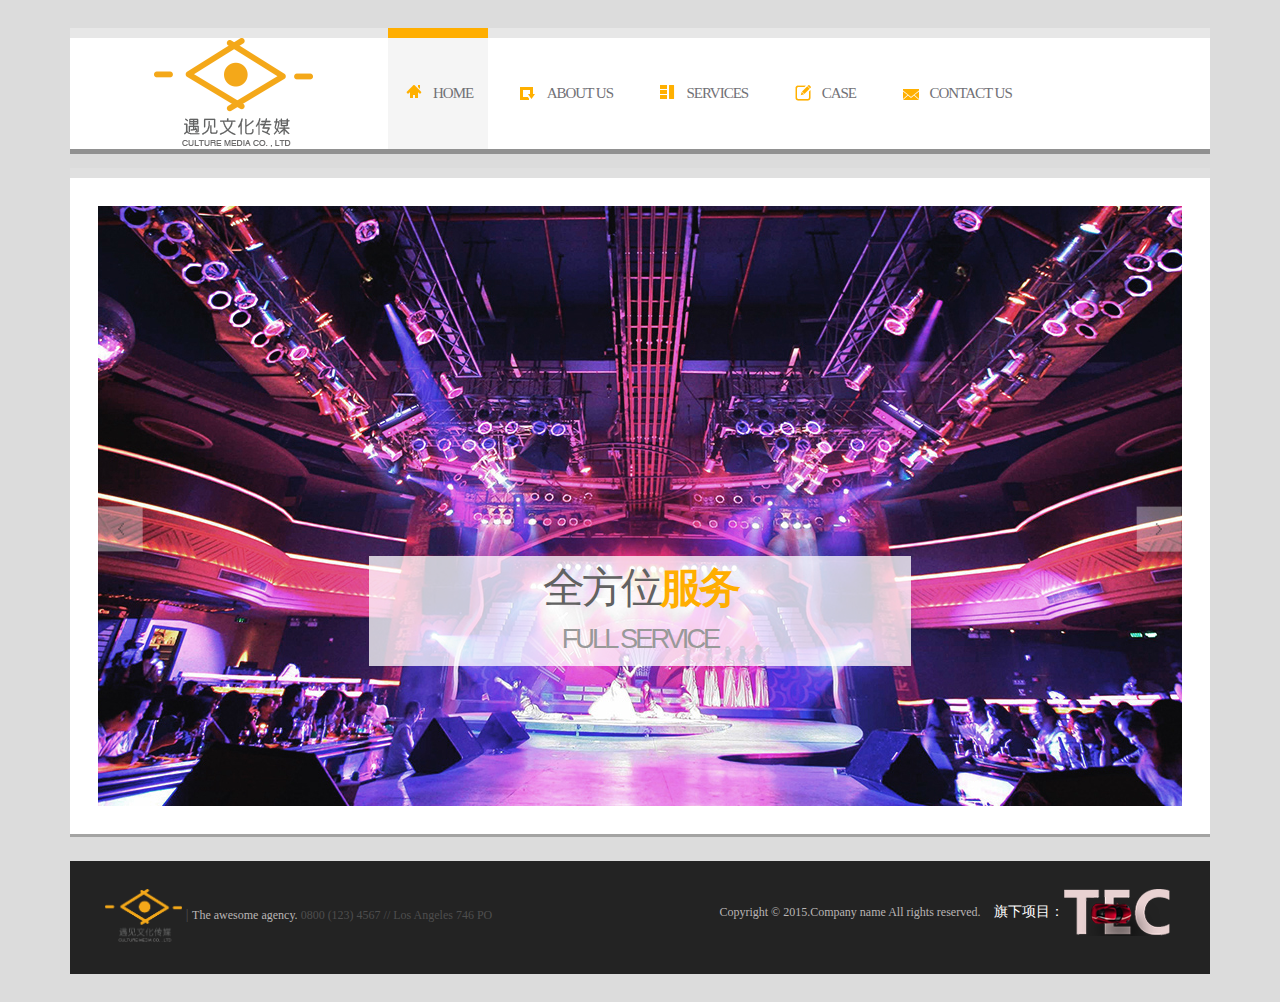
==== commit 63d42832: "范德萨" ====
--- a/index.html
+++ b/index.html
@@ -120,7 +120,7 @@
 		<div class="footer-right">
 			<ul class="list-unstyled list-inline">
 				<li><p>Copyright &copy; 2015.Company name All rights reserved. </p></li>
-				<li><span style="color: white;">旗下项目：</span><a href="http://www.tecclub.cn"><img src="images/home/tec.png"></a></li>
+				<li><span style="color: white;">旗下项目：</span><a href="http://www.tecclub.cn"><img src="images/home/tec link.png"></a></li>
 			</ul>
 
 		</div>
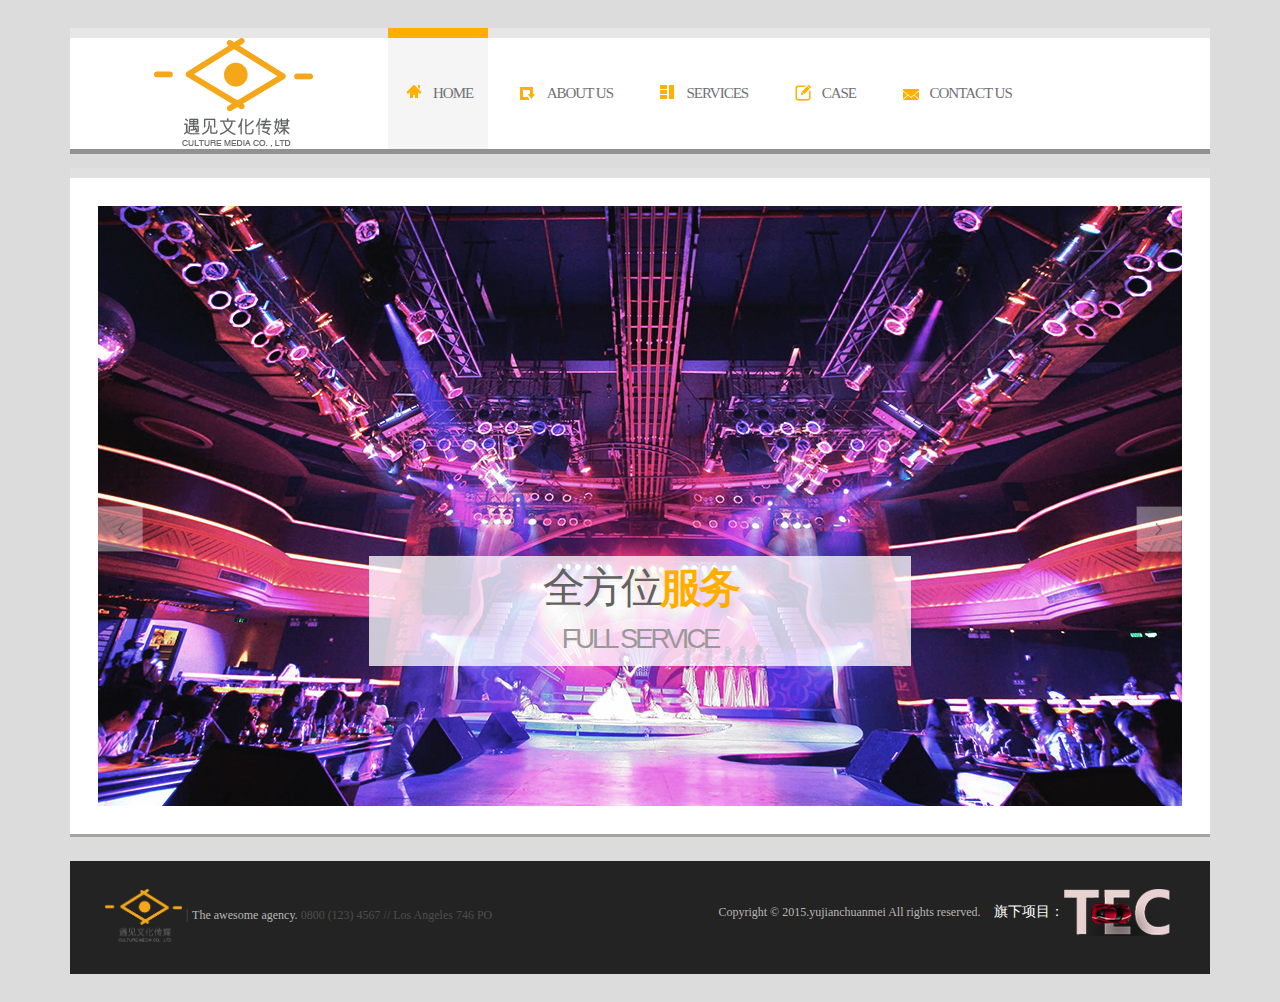
==== commit 5c6d1e94: "几乎等同于" ====
--- a/index.html
+++ b/index.html
@@ -119,7 +119,7 @@
 		</div>
 		<div class="footer-right">
 			<ul class="list-unstyled list-inline">
-				<li><p>Copyright &copy; 2015.Company name All rights reserved. </p></li>
+				<li><p>Copyright &copy; 2015.yujianchuanmei All rights reserved. </p></li>
 				<li><span style="color: white;">旗下项目：</span><a href="http://www.tecclub.cn"><img src="images/home/tec link.png"></a></li>
 			</ul>
 
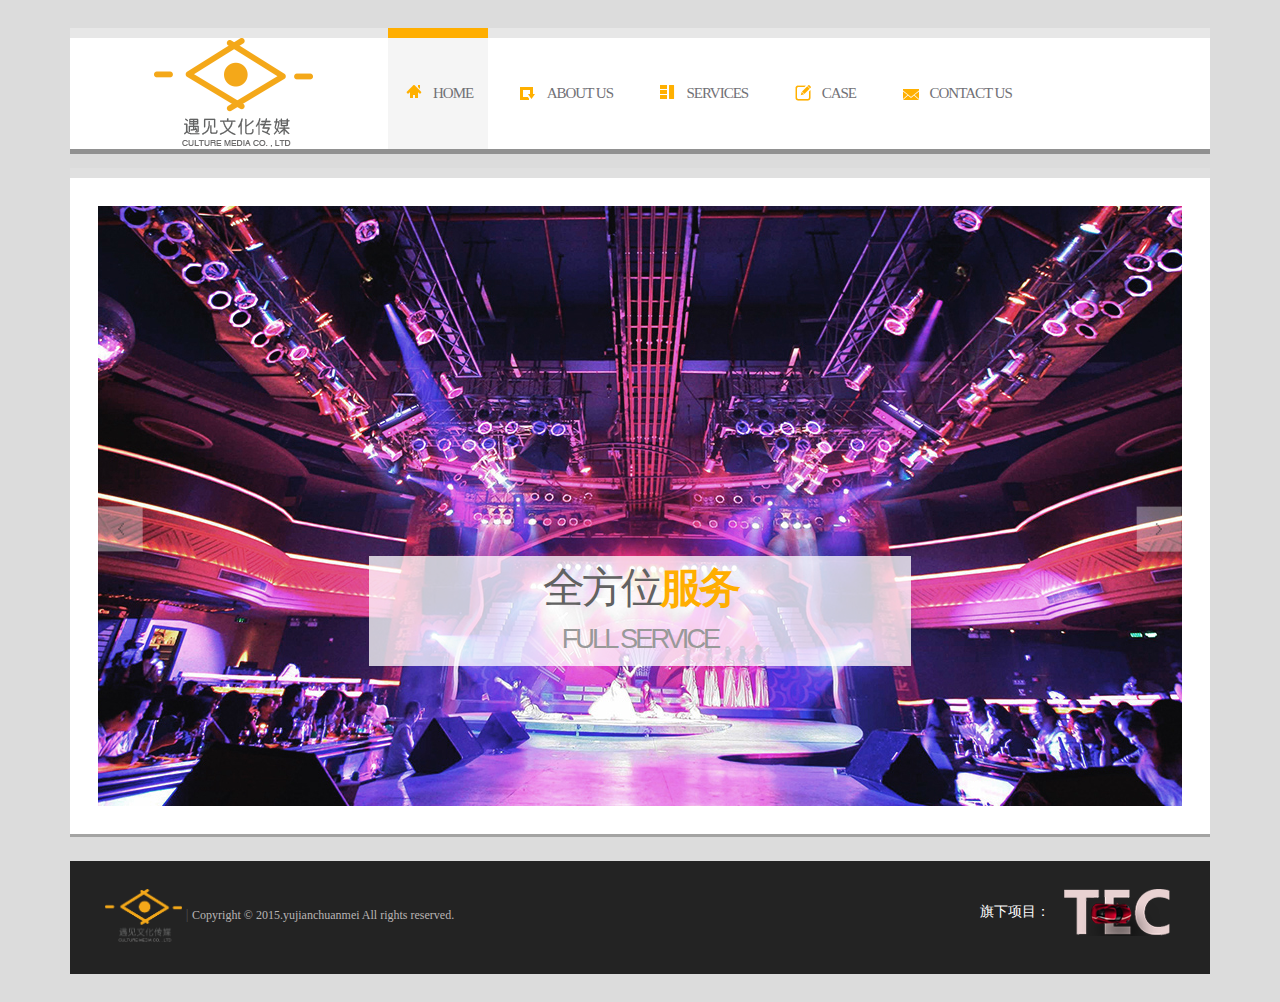
==== commit 9fe90452: "分玩法" ====
--- a/index.html
+++ b/index.html
@@ -114,13 +114,13 @@
 		<div class="footer-left">
 			<ul>
 				<li><a href="index.html"><img src="images/home/logo.png" alt=" " height="53"/></a><span> |</span></li>
-				<li><p>The awesome agency. <span>0800 (123) 4567 // Los Angeles 746 PO</span></p></li>
+				<li><p>Copyright &copy; 2015.yujianchuanmei All rights reserved. </p></li>
 			</ul>
 		</div>
 		<div class="footer-right">
 			<ul class="list-unstyled list-inline">
-				<li><p>Copyright &copy; 2015.yujianchuanmei All rights reserved. </p></li>
-				<li><span style="color: white;">旗下项目：</span><a href="http://www.tecclub.cn"><img src="images/home/tec link.png"></a></li>
+
+				<li><span style="color: white;">旗下项目：&nbsp;&nbsp;&nbsp;&nbsp;</span><a href="http://www.tecclub.cn"><img src="images/home/tec link.png"></a></li>
 			</ul>
 
 		</div>
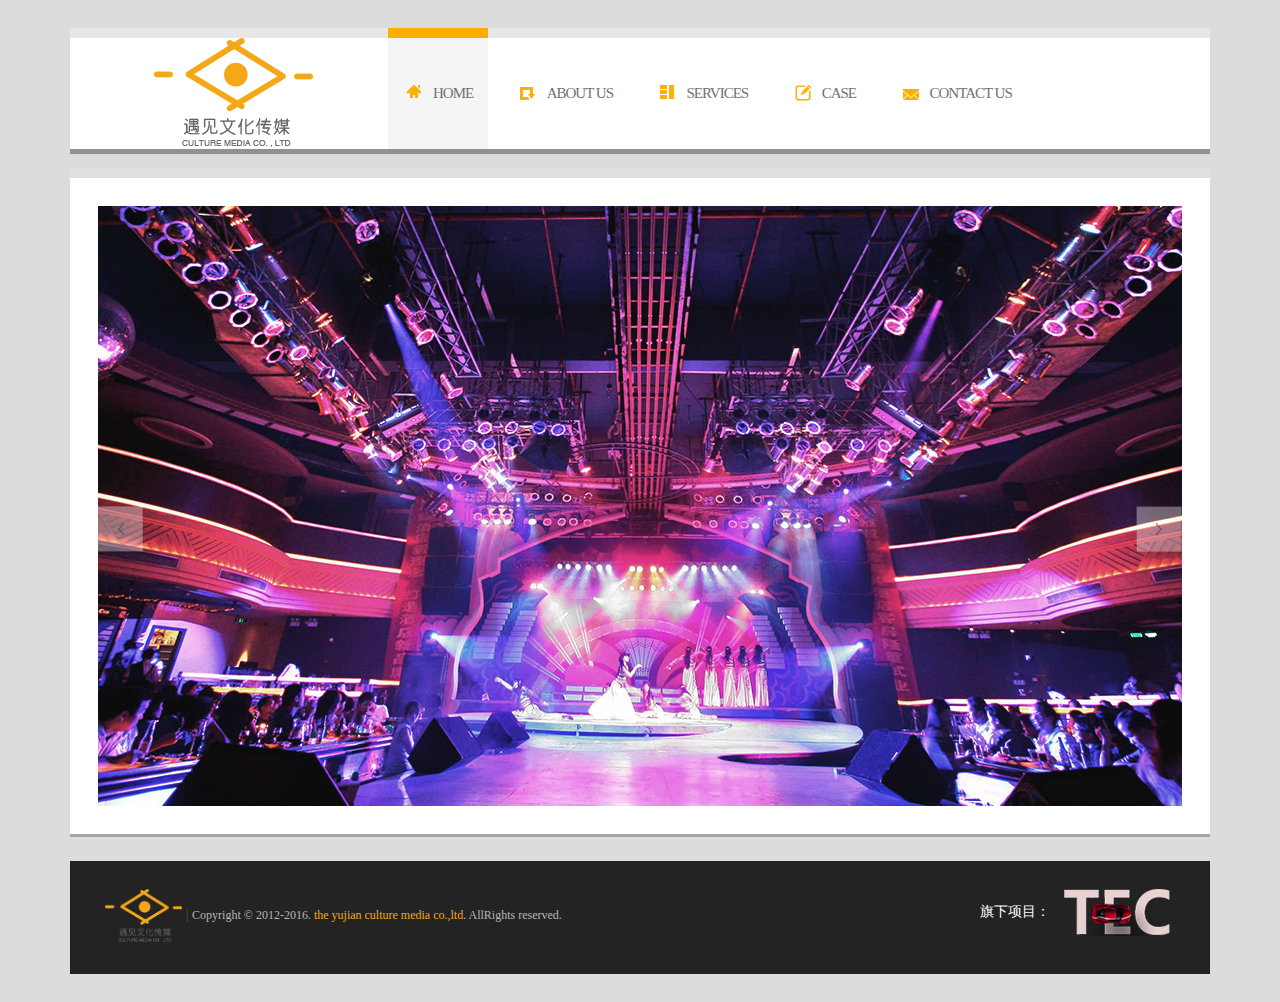
==== commit 052eb6de: "范文芳" ====
--- a/index.html
+++ b/index.html
@@ -18,6 +18,7 @@
 <!-- start-smoth-scrolling -->
 	<style>
 		.nav1 span{color:#FFAE00 !important;}
+		.banner-info{display: none;}
 		@media (max-width: 768px) {
 
 			.banner{min-height: auto;}
@@ -82,21 +83,21 @@
 			<div  id="top" class="callbacks_container wow fadeInUp" data-wow-delay="0.5s">
 				<ul class="rslides" id="slider3">
 					<li>
-						<div class="banner1">
+						<div class="banner1" onmouseenter="shows(this)" onmouseleave="hides(this)">
 							<div class="banner-info">
 								<h3>全方位<span>服务</span><br><small>FULL SERVICE</small></h3>
 							</div>
 						</div>
 					</li>
 					<li>
-						<div class="banner2">
+						<div class="banner2"  onmouseenter="shows(this)" onmouseleave="hides(this)">
 							<div class="banner-info">
 								<h3>强有力<span>执行</span><br><small>STRONG EXECUTION</small></h3>
 							</div>
 						</div>
 					</li>
 					<li>
-						<div class="banner3">
+						<div class="banner3"  onmouseenter="shows(this)" onmouseleave="hides(this)">
 							<div class="banner-info">
 								<h3>多领域<span>经验</span><br><small>MULTIDISCIPLINARY EXPERIENCE</small></h3>
 							</div>
@@ -114,7 +115,7 @@
 		<div class="footer-left">
 			<ul>
 				<li><a href="index.html"><img src="images/home/logo.png" alt=" " height="53"/></a><span> |</span></li>
-				<li><p>Copyright &copy; 2015.yujianchuanmei All rights reserved. </p></li>
+				<li><p>Copyright &copy; 2012-2016. <span style="color: #F4A718;">the yujian culture media co.,ltd</span>. AllRights reserved. </p></li>
 			</ul>
 		</div>
 		<div class="footer-right">
@@ -131,4 +132,21 @@
 	</div>
 
 </body>
-</html>+</html>
+<script>
+
+	function shows(content){
+
+		var con = $(content);
+		con.children('.banner-info').fadeIn();
+
+	}
+	function hides(content){
+
+		var con = $(content);
+		con.children('.banner-info').fadeOut();
+
+	}
+
+
+</script>--- a/css/style.css
+++ b/css/style.css
@@ -144,7 +144,7 @@
 .banner-info{
 	text-align: center;
 	width: 50%;
-	padding-top: 25em;
+	padding-top: 19em;
 	margin: 0 auto;
 	}
 .banner-info h3{
@@ -153,7 +153,6 @@
 	padding: .2em 0;
 	font-weight:300;
 	margin:0;
-	font-family: 'Titillium Web', sans-serif;
 	font-style:normal;
 	background: rgba(255, 255, 255, 0.76);
 	letter-spacing:-3px;
@@ -161,7 +160,7 @@
 	}
 .banner-info h3 span{
 	color:#FFAE00;
-	font-weight:600;
+	font-weight:400;
 	}
 .nav1 li a span{
 	display:block;
